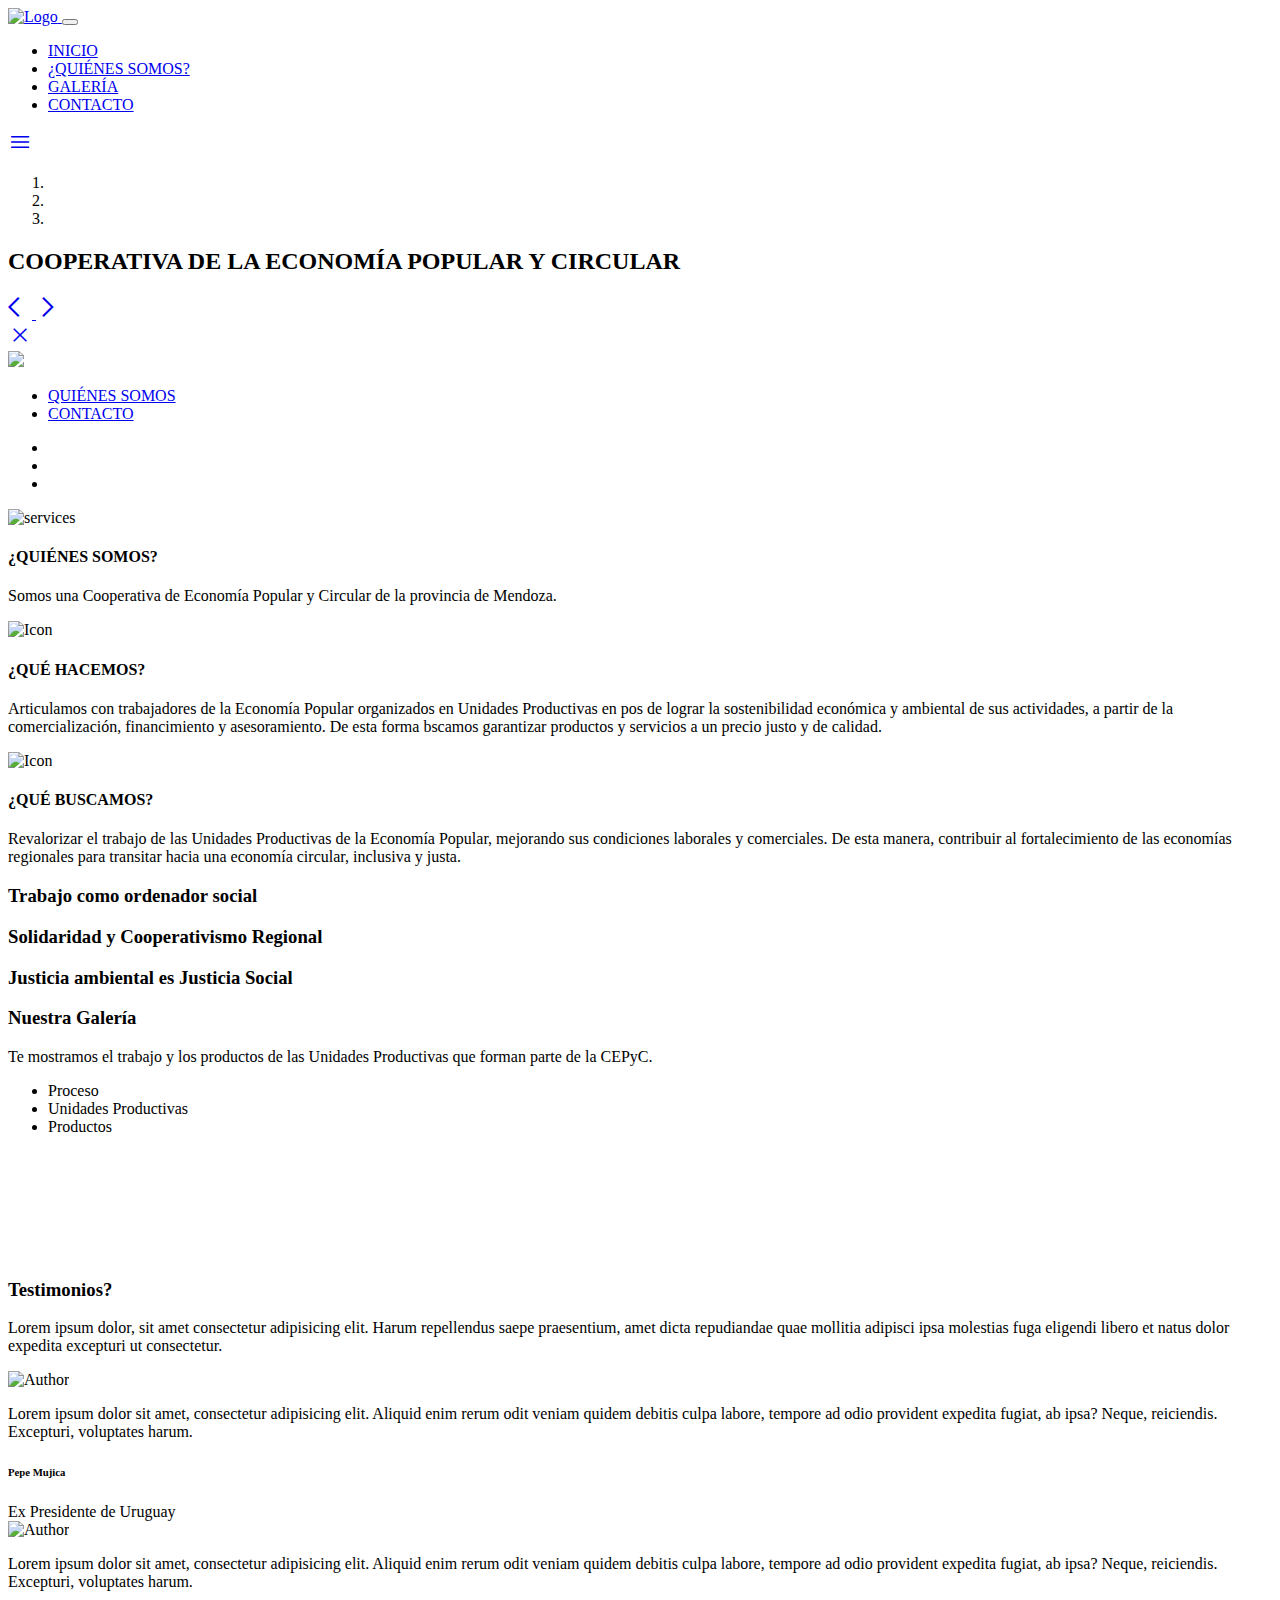
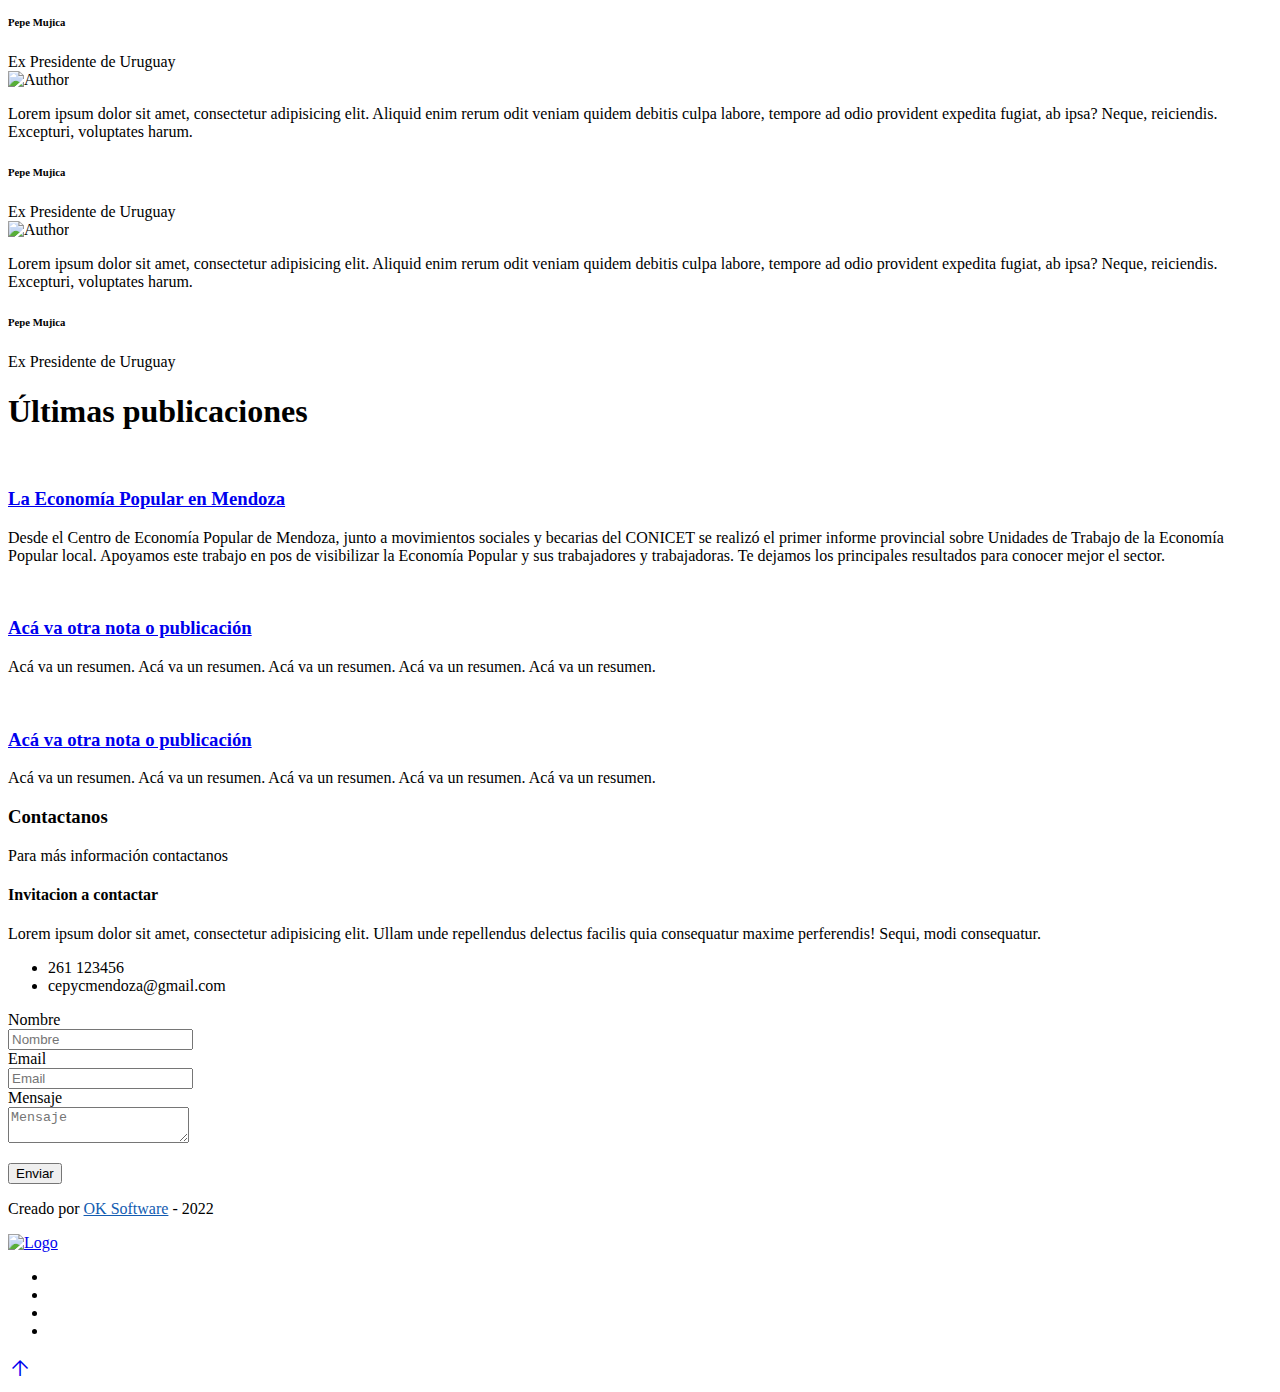
==== src/main/resources/templates/index.html @ 62463f33 "UNO" ====
<!doctype html>
<html lang="en" xmlns="http://www.w3.org/1999/xhtml" xmlns:th="http://www.thymeleaf.org"
      xmlns:sec="http://www.thymeleaf.org/thymeleaf-extras-springsecurity3"
      xmlns:layout="http://www.ultraq.net.nz/thymeleaf/layout">

    <head>

        <!--====== Required meta tags ======-->
        <meta charset="utf-8">
            <meta http-equiv="x-ua-compatible" content="ie=edge">
                <meta name="description" content="">
                    <meta name="viewport" content="width=device-width, initial-scale=1, shrink-to-fit=no">

                        <!--====== Title ======-->
                        <title>CEPyC</title>

                        <!--====== Favicon Icon ======-->
                        <link rel="shortcut icon" href="images/logocepyc.png" type="image/png">

                            <!--====== Bootstrap css ======-->
                            <link rel="stylesheet" href="css/bootstrap.min.css">

                                <!--====== Line Icons css ======-->
                                <!--====== Line Icons css ======-->
                                <link rel="stylesheet" href="assets/css/LineIcons.css">

                                    <!-- <link rel="stylesheet"
                                           href="https://fonts.sandbox.google.com/css2?family=Material+Symbols+Outlined:opsz,wght,FILL,GRAD@20..48,100..700,0..1,-50..200" /> -->

                                    <link rel="stylesheet" href="font-awesome-4.7.0/css/font-awesome.min.css">

                                        <!--====== Magnific Popup css ======-->
                                        <link rel="stylesheet" href="css/magnific-popup.css">

                                            <!--====== Slick css ======-->
                                            <link rel="stylesheet" href="css/slick.css">

                                                <!--====== Animate css ======-->
                                                <link rel="stylesheet" href="css/animate.css">

                                                    <!--====== Default css ======-->
                                                    <link rel="stylesheet" href="css/default.css">

                                                        <!--====== Style css ======-->
                                                        <link rel="stylesheet" href="css/style.css" type="text/css">

                                                            <link rel="stylesheet" href="https://fonts.googleapis.com/css2?family=Material+Symbols+Outlined:opsz,wght,FILL,GRAD@20..48,100..700,0..1,-50..200" />



                                                            </head>

                                                            <body>

                                                                <!--====== PRELOADER PART START ======-->

                                                                <div class="preloader">
                                                                    <div class="loader">
                                                                        <div class="ytp-spinner">
                                                                            <div class="ytp-spinner-container">
                                                                                <div class="ytp-spinner-rotator">
                                                                                    <div class="ytp-spinner-left">
                                                                                        <div class="ytp-spinner-circle"></div>
                                                                                    </div>
                                                                                    <div class="ytp-spinner-right">
                                                                                        <div class="ytp-spinner-circle"></div>
                                                                                    </div>
                                                                                </div>
                                                                            </div>
                                                                        </div>
                                                                    </div>
                                                                </div>

                                                                <!--====== PRELOADER PART ENDS ======-->

                                                                <!--====== NAVBAR PART START ======-->

                                                                <section class="header-area">
                                                                    <div class="navbar-area">
                                                                        <div class="container">
                                                                            <div class="row">
                                                                                <div class="col-lg-12">
                                                                                    <nav class="navbar navbar-expand-lg">
                                                                                        <a class="navbar-brand" href="#">
                                                                                            <img src="../images/Nombre completo.png" alt="Logo">
                                                                                        </a>

                                                                                        <button class="navbar-toggler" type="button" data-toggle="collapse"
                                                                                                data-target="#navbarEight" aria-controls="navbarEight" aria-expanded="false"
                                                                                                aria-label="Toggle navigation">
                                                                                            <span class="toggler-icon"></span>
                                                                                            <span class="toggler-icon"></span>
                                                                                            <span class="toggler-icon"></span>
                                                                                        </button>

                                                                                        <div class="collapse navbar-collapse sub-menu-bar" id="navbarEight">
                                                                                            <ul class="navbar-nav ml-auto">
                                                                                                <li class="nav-item active">
                                                                                                    <a class="page-scroll" href="#home">INICIO</a>
                                                                                                </li>
                                                                                                <li class="nav-item">
                                                                                                    <a class="page-scroll" href="#about">¿QUIÉNES SOMOS?</a>
                                                                                                </li>
                                                                                                <li class="nav-item">
                                                                                                    <a class="page-scroll" href="#portfolio">GALERÍA</a>
                                                                                                </li>
                                                                                                <li class="nav-item">
                                                                                                    <a class="page-scroll" href="#contact">CONTACTO</a>
                                                                                                </li>
                                                                                            </ul>
                                                                                        </div>

                                                                                        <div class="navbar-btn d-none mt-15 d-lg-inline-block">
                                                                                            <a class="menu-bar" href="#side-menu-right"><span
                                                                                                    class="material-symbols-outlined">menu</span></a>
                                                                                        </div>
                                                                                    </nav> <!-- navbar -->
                                                                                </div>
                                                                            </div> <!-- row -->
                                                                        </div> <!-- container -->
                                                                    </div> <!-- navbar area -->

                                                                    <div id="home" class="slider-area">
                                                                        <div class="bd-example">
                                                                            <div id="carouselOne" class="carousel slide" data-ride="carousel">
                                                                                <ol class="carousel-indicators">
                                                                                    <li data-target="#carouselOne" data-slide-to="0" class="active"></li>
                                                                                    <li data-target="#carouselOne" data-slide-to="1"></li>
                                                                                    <li data-target="#carouselOne" data-slide-to="2"></li>
                                                                                </ol>

                                                                                <div class="carousel-inner">
                                                                                    <div class="carousel-item bg_cover active"
                                                                                         style="background-image: url(../images/Destacada\ la\ cooperativa-modified.jpg)"
                                                                                         id="imagen1">
                                                                                        <div class="carousel-caption">
                                                                                            <div class="container">
                                                                                                <div class="row justify-content-center">
                                                                                                    <div class="col-xl-6 col-lg-7 col-sm-10">
                                                                                                        <h2 class="carousel-title">COOPERATIVA DE LA ECONOMÍA POPULAR Y CIRCULAR
                                                                                                        </h2>
                                                                                                        <!-- <ul class="carousel-btn rounded-buttons">
                                                                                                            <li><a class="main-btn rounded-three" href="#">VER MAS</a></li>
                                                                                                            <li><a class="main-btn rounded-one" href="#">CONTACTO</a></li>
                                                                                                        </ul> -->
                                                                                                    </div>
                                                                                                </div> <!-- row -->
                                                                                            </div> <!-- container -->
                                                                                        </div> <!-- carousel caption -->
                                                                                    </div> <!-- carousel-item -->

                                                                                    <div class="carousel-item bg_cover" style="background-image: url(../images/PANES-modified.png)">
                                                                                        <div class="carousel-caption">
                                                                                            <div class="container">
                                                                                                <div class="row justify-content-center">
                                                                                                    <div class="col-xl-6 col-lg-7 col-sm-10">
                                                                                                        <!-- <h2 class="carousel-title">TITULO TITULO TITULO</h2>
                                                                                                          <ul class="carousel-btn rounded-buttons">
                                                                                                             <li><a class="main-btn rounded-three" href="#">VER MAS</a></li>
                                                                                                             <li><a class="main-btn rounded-one" href="#">CONTACTO</a></li>
                                                                                                         </ul> -->
                                                                                                    </div>
                                                                                                </div> <!-- row -->
                                                                                            </div> <!-- container -->
                                                                                        </div> <!-- carousel caption -->
                                                                                    </div> <!-- carousel-item -->

                                                                                    <div class="carousel-item bg_cover"
                                                                                         style="background-image: url(../images/EQUIPO-modified.png)">
                                                                                        <div class="carousel-caption">
                                                                                            <div class="container">
                                                                                                <div class="row justify-content-center">
                                                                                                    <div class="col-xl-6 col-lg-7 col-sm-10">
                                                                                                        <!--  <h2 class="carousel-title">TITULO TITULO TITULO</h2>
                                                                                                          <ul class="carousel-btn rounded-buttons">
                                                                                                              <li><a class="main-btn rounded-three" href="#">VER MAS</a></li>
                                                                                                              <li><a class="main-btn rounded-one" href="#">CONTACTO</a></li>
                                                                                                          </ul> -->
                                                                                                    </div>
                                                                                                </div> <!-- row -->
                                                                                            </div> <!-- container -->
                                                                                        </div> <!-- carousel caption -->
                                                                                    </div> <!-- carousel-item -->
                                                                                </div> <!-- carousel-inner -->

                                                                                <a class="carousel-control-prev" href="#carouselOne" role="button" data-slide="prev">
                                                                                    <span class="material-symbols-outlined">
                                                                                        arrow_back_ios
                                                                                    </span>
                                                                                </a>

                                                                                <a class="carousel-control-next" href="#carouselOne" role="button" data-slide="next">
                                                                                    <span class="material-symbols-outlined">
                                                                                        arrow_forward_ios
                                                                                    </span>
                                                                                </a>
                                                                            </div> <!-- carousel -->
                                                                        </div> <!-- bd-example -->
                                                                    </div>

                                                                </section>

                                                                <!--====== NAVBAR PART ENDS ======-->

                                                                <!--====== SIDEBAR PART START ======-->

                                                                <div class="sidebar-right">
                                                                    <div class="sidebar-close">
                                                                        <a class="close" href="#close"><span class="material-symbols-outlined">close</span></a>
                                                                    </div>
                                                                    <div class="sidebar-content">
                                                                        <div class="sidebar-logo text-center">
                                                                            <a href="#"><img src="../images/Nombre completo.png"></a>
                                                                        </div> <!-- logo -->
                                                                        <div class="sidebar-menu">
                                                                            <ul>
                                                                                <li><a href="#about">QUIÉNES SOMOS</a></li>
                                                                                <li><a href="#contact">CONTACTO</a></li>
                                                                            </ul>
                                                                        </div> <!-- menu -->
                                                                        <div class="sidebar-social d-flex align-items-center justify-content-center">
                                                                            <span></span>
                                                                            <ul>
                                                                                <li><a href="#"><i class="fa fa-instagram" aria-hidden="true"></i></a></li>
                                                                                <li><a href="#"><i class="fa fa-whatsapp" aria-hidden="true"></i></a></li>
                                                                                <li><a href="#"><i class="fa fa-facebook" aria-hidden="true"></i></a></li>

                                                                            </ul>
                                                                        </div> <!-- sidebar social -->
                                                                    </div> <!-- content -->
                                                                </div>
                                                                <div class="overlay-right"></div>

                                                                <!--====== SAIDEBAR PART ENDS ======-->

                                                                <!--====== ABOUT PART START ======-->

                                                                <section id="about" class="about-area">
                                                                    <div class="container">
                                                                        <div class="row justify-content-center">
                                                                            <div class="col-xl-6 col-lg-8">
                                                                                <div class="about-image text-center wow fadeInUp" data-wow-duration="1.5s" data-wow-offset="100">
                                                                                    <img src="../images/trato.svg" alt="services">
                                                                                </div>
                                                                                <div class="section-title text-center mt-30 pb-40">
                                                                                    <h4 class="title wow fadeInUp" data-wow-duration="1.5s" data-wow-delay="0.6s">¿QUIÉNES SOMOS?
                                                                                    </h4>
                                                                                    <p class="text wow fadeInUp" data-wow-duration="1.5s" data-wow-delay="1s">Somos una Cooperativa de Economía Popular y Circular de la provincia de Mendoza.</p>
                                                                                </div> <!-- section title -->
                                                                            </div>
                                                                        </div> <!-- row -->

                                                                        <div class="row">
                                                                            <div class="col-lg-6">
                                                                                <div class="single-about d-sm-flex mt-30 wow fadeInUp" data-wow-duration="1.5s"
                                                                                     data-wow-delay="1.2s">
                                                                                    <div class="about-icon">
                                                                                        <img src="../images/logocepyc.png" alt="Icon">
                                                                                    </div>
                                                                                    <div class="about-content media-body">
                                                                                        <h4 class="about-title">¿QUÉ HACEMOS?</h4>
                                                                                        <p class="text">Articulamos con trabajadores de la Economía Popular organizados en Unidades Productivas en pos de lograr la sostenibilidad económica y ambiental de sus actividades, a partir de la comercialización, financimiento y asesoramiento. De esta forma bscamos garantizar productos y servicios a un precio justo y de calidad.
                                                                                        </p>
                                                                                    </div>
                                                                                </div> <!-- single about -->
                                                                            </div>
                                                                            <div class="col-lg-6">
                                                                                <div class="single-about d-sm-flex mt-30 wow fadeInUp" data-wow-duration="1.5s"
                                                                                     data-wow-delay="1.4s">
                                                                                    <div class="about-icon">
                                                                                        <img src="../images/logocepyc.png" alt="Icon">
                                                                                    </div>
                                                                                    <div class="about-content media-body">
                                                                                        <h4 class="about-title">¿QUÉ BUSCAMOS?</h4>
                                                                                        <p class="text">Revalorizar el trabajo de las Unidades Productivas de la Economía Popular, mejorando sus condiciones laborales y comerciales. De esta manera, contribuir al fortalecimiento de las economías regionales para transitar hacia una economía circular, inclusiva y justa.
                                                                                        </p>
                                                                                    </div>
                                                                                </div> <!-- single about -->
                                                                            </div>
                                                                            <!-- <div class="col-lg-6">
                                                                                <div class="single-about d-sm-flex mt-30 wow fadeInUp" data-wow-duration="1.5s"
                                                                                     data-wow-delay="1.6s">
                                                                                    <div class="about-icon">
                                                                                        <img src="../images/compras.svg" alt="Icon">
                                                                                    </div>
                                                                                    <div class="about-content media-body">
                                                                                        <h4 class="about-title">Titulo</h4>
                                                                                        <p class="text">Breve descripcion. Breve descripcion. Breve descripcion. Breve
                                                                                            descripcion.Breve descripcion.</p>
                                                                                    </div>
                                                                                </div> <!-- single about 
                                                                            </div> -->
                                                                            <!-- <div class="col-lg-6">
                                                                                 <div class="single-about d-sm-flex mt-30 wow fadeInUp" data-wow-duration="1.5s"
                                                                                      data-wow-delay="1.8s">
                                                                                     <div class="about-icon">
                                                                                         <img src="../images/compras.svg" alt="Icon">
                                                                                     </div>
                                                                                     <div class="about-content media-body">
                                                                                         <h4 class="about-title">Titulo</h4>
                                                                                         <p class="text">Breve descripcion. Breve descripcion. Breve descripcion. Breve
                                                                                             descripcion.Breve descripcion.</p>
                                                                                     </div>
                                                                                 </div> <!-- single about 
                                                                             </div> -->
                                                                        </div> <!-- row -->
                                                                    </div> <!-- container -->
                                                                </section>

                                                                <!--====== ABOUT PART ENDS ======-->

                                                                <div class="row my-5">
                                                                    <div class="col-sm-6 col-lg-4">
                                                                        <div class="service-block-inner">
                                                                            <h3>Trabajo como ordenador social</h3>
                                                                            <!-- <p>Desarrollo de la idea. Desarrollo de la idea. Desarrollo de la idea. Desarrollo de la idea.
                                                                             </p> -->
                                                                        </div>
                                                                    </div>
                                                                    <div class="col-sm-6 col-lg-4">
                                                                        <div class="service-block-inner">
                                                                            <h3>Solidaridad y Cooperativismo Regional</h3>
                                                                            <!-- <p>Desarrollo de la idea. Desarrollo de la idea. Desarrollo de la idea. Desarrollo de la idea.
                                                                             </p> -->
                                                                        </div>
                                                                    </div>
                                                                    <div class="col-sm-6 col-lg-4">
                                                                        <div class="service-block-inner">
                                                                            <h3>Justicia ambiental es Justicia Social</h3>
                                                                            <!-- <p>Desarrollo de la idea. Desarrollo de la idea. Desarrollo de la idea. Desarrollo de la idea.
                                                                            </p> -->
                                                                        </div>
                                                                    </div>
                                                                </div>


                                                                <!--====== portfolio PART START ======-->

                                                                <section id="portfolio" class="portfolio-area">
                                                                    <div class="container">
                                                                        <div class="row justify-content-center">
                                                                            <div class="col-lg-6">
                                                                                <div class="section-title text-center pb-20">
                                                                                    <h3 class="title">Nuestra Galería</h3>
                                                                                    <p class="text">Te mostramos el trabajo y los productos de las Unidades Productivas que forman parte de la CEPyC.</p>
                                                                                </div> <!-- row -->
                                                                            </div>
                                                                        </div> <!-- row -->
                                                                        <div class="row">
                                                                            <div class="col-lg-12">
                                                                                <div class="portfolio-menu pt-30 text-center">
                                                                                    <ul>
                                                                                        <!-- <li data-filter="*" class="active">TODAS</li> -->
                                                                                        <li data-filter=".proceso">Proceso</li>
                                                                                        <li data-filter=".unidades">Unidades Productivas</li>
                                                                                        <li data-filter=".productos">Productos</li>
                                                                                    </ul>
                                                                                </div> <!-- portfolio menu -->
                                                                            </div>
                                                                        </div> <!-- row -->
                                                                        <div class="row grid">
                                                                            <div class="col-lg-4 col-sm-6 branding-3 planning-3">
                                                                                <div class="single-portfolio mt-30 wow fadeInUp" data-wow-duration="1.5s" data-wow-delay="0.2s">
                                                                                    <div class="portfolio-image">
                                                                                        <img src="../images/compras.svg" alt="">
                                                                                            <div class="portfolio-overlay d-flex align-items-center justify-content-center">
                                                                                                <div class="portfolio-content">
                                                                                                    <div class="portfolio-icon">
                                                                                                        <a class="image-popup" href="../images/compras.svg"><i class="fa fa-search-plus"
                                                                                                                                                               aria-hidden="true"></i></a>
                                                                                                    </div>
                                                                                                    <div class="portfolio-icon">
                                                                                                        <a href="#"><i class="fa fa-link" aria-hidden="true"></i></a>
                                                                                                    </div>
                                                                                                </div>
                                                                                            </div>
                                                                                    </div>
                                                                                   <!-- <div class="portfolio-text">
                                                                                        <h4 class="portfolio-title"><a href="#">Titulo</a></h4>
                                                                                        <p class="text">Descripcion. Descripcion. Descripcion. Descripcion. Descripcion. </p>
                                                                                    </div> -->
                                                                                </div> <!-- single portfolio -->
                                                                            </div>
                                                                            <div class="col-lg-4 col-sm-6 branding-3 planning-3">
                                                                                <div class="single-portfolio mt-30 wow fadeInUp" data-wow-duration="1.5s" data-wow-delay="0.2s">
                                                                                    <div class="portfolio-image">
                                                                                        <img src="../images/compras.svg" alt="">
                                                                                            <div class="portfolio-overlay d-flex align-items-center justify-content-center">
                                                                                                <div class="portfolio-content">
                                                                                                    <div class="portfolio-icon">
                                                                                                        <a class="image-popup" href="../images/compras.svg"><i class="fa fa-search-plus"
                                                                                                                                                               aria-hidden="true"></i></a>
                                                                                                    </div>
                                                                                                    <div class="portfolio-icon">
                                                                                                        <a href="#"><i class="fa fa-link" aria-hidden="true"></i></a>
                                                                                                    </div>
                                                                                                </div>
                                                                                            </div>
                                                                                    </div>
                                                                                   <!-- <div class="portfolio-text">
                                                                                        <h4 class="portfolio-title"><a href="#">Titulo</a></h4>
                                                                                        <p class="text">Descripcion. Descripcion. Descripcion. Descripcion. Descripcion. </p>
                                                                                    </div> -->
                                                                                 </div> <!-- single portfolio -->
                                                                            </div>
                                                                            <div class="col-lg-4 col-sm-6 branding-3 planning-3">
                                                                                <div class="single-portfolio mt-30 wow fadeInUp" data-wow-duration="1.5s" data-wow-delay="0.2s">
                                                                                    <div class="portfolio-image">
                                                                                        <img src="../images/compras.svg" alt="">
                                                                                            <div class="portfolio-overlay d-flex align-items-center justify-content-center">
                                                                                                <div class="portfolio-content">
                                                                                                    <div class="portfolio-icon">
                                                                                                        <a class="image-popup" href="../images/compras.svg"><i class="fa fa-search-plus"
                                                                                                                                                               aria-hidden="true"></i></a>
                                                                                                    </div>
                                                                                                    <div class="portfolio-icon">
                                                                                                        <a href="#"><i class="fa fa-link" aria-hidden="true"></i></a>
                                                                                                    </div>
                                                                                                </div>
                                                                                            </div>
                                                                                    </div>
                                                                                <!--    <div class="portfolio-text">
                                                                                        <h4 class="portfolio-title"><a href="#">Titulo</a></h4>
                                                                                        <p class="text">Descripcion. Descripcion. Descripcion. Descripcion. Descripcion. </p>
                                                                                    </div> -->
                                                                                </div> <!-- single portfolio -->
                                                                            </div>
                                                                            <div class="col-lg-4 col-sm-6 branding-3 planning-3">
                                                                                <div class="single-portfolio mt-30 wow fadeInUp" data-wow-duration="1.5s" data-wow-delay="0.2s">
                                                                                    <div class="portfolio-image">
                                                                                        <img src="../images/compras.svg" alt="">
                                                                                            <div class="portfolio-overlay d-flex align-items-center justify-content-center">
                                                                                                <div class="portfolio-content">
                                                                                                    <div class="portfolio-icon">
                                                                                                        <a class="image-popup" href="../images/compras.svg"><i class="fa fa-search-plus"
                                                                                                                                                               aria-hidden="true"></i></a>
                                                                                                    </div>
                                                                                                    <div class="portfolio-icon">
                                                                                                        <a href="#"><i class="fa fa-link" aria-hidden="true"></i></a>
                                                                                                    </div>
                                                                                                </div>
                                                                                            </div>
                                                                                    </div>
                                                                                    <!-- <div class="portfolio-text">
                                                                                        <h4 class="portfolio-title"><a href="#">Titulo</a></h4>
                                                                                        <p class="text">Descripcion. Descripcion. Descripcion. Descripcion. Descripcion. </p>
                                                                                    </div> -->
                                                                                </div> <!-- single portfolio -->
                                                                            </div>
                                                                            <div class="col-lg-4 col-sm-6 branding-3 planning-3">
                                                                                <div class="single-portfolio mt-30 wow fadeInUp" data-wow-duration="1.5s" data-wow-delay="0.2s">
                                                                                    <div class="portfolio-image">
                                                                                        <img src="../images/compras.svg" alt="">
                                                                                            <div class="portfolio-overlay d-flex align-items-center justify-content-center">
                                                                                                <div class="portfolio-content">
                                                                                                    <div class="portfolio-icon">
                                                                                                        <a class="image-popup" href="../images/compras.svg"><i class="fa fa-search-plus"
                                                                                                                                                               aria-hidden="true"></i></a>
                                                                                                    </div>
                                                                                                    <div class="portfolio-icon">
                                                                                                        <a href="#"><i class="fa fa-link" aria-hidden="true"></i></a>
                                                                                                    </div>
                                                                                                </div>
                                                                                            </div>
                                                                                    </div>
                                                                                    <!--  <div class="portfolio-text">
                                                                                        <h4 class="portfolio-title"><a href="#">Titulo</a></h4>
                                                                                        <p class="text">Descripcion. Descripcion. Descripcion. Descripcion. Descripcion. </p>
                                                                                    </div> -->
                                                                                </div> <!-- single portfolio -->
                                                                            </div>
                                                                            <div class="col-lg-4 col-sm-6 branding-3 planning-3">
                                                                                <div class="single-portfolio mt-30 wow fadeInUp" data-wow-duration="1.5s" data-wow-delay="0.2s">
                                                                                    <div class="portfolio-image">
                                                                                        <img src="../images/compras.svg" alt="">
                                                                                            <div class="portfolio-overlay d-flex align-items-center justify-content-center">
                                                                                                <div class="portfolio-content">
                                                                                                    <div class="portfolio-icon">
                                                                                                        <a class="image-popup" href="../images/compras.svg"><i class="fa fa-search-plus"
                                                                                                                                                               aria-hidden="true"></i></a>
                                                                                                    </div>
                                                                                                    <div class="portfolio-icon">
                                                                                                        <a href="#"><i class="fa fa-link" aria-hidden="true"></i></a>
                                                                                                    </div>
                                                                                                </div>
                                                                                            </div>
                                                                                    </div>
                                                                                 <!--  <div class="portfolio-text">
                                                                                        <h4 class="portfolio-title"><a href="#">Titulo</a></h4>
                                                                                        <p class="text">Descripcion. Descripcion. Descripcion. Descripcion. Descripcion. </p>
                                                                                    </div> -->
                                                                                </div> <!-- single portfolio -->
                                                                            </div>
                                                                        </div> <!-- row -->
                                                                    </div> <!-- container -->
                                                                </section>

                                                                <!--====== portfolio PART ENDS ======-->



                                                                <!--====== CALL TO ACTION TWO PART START ======-->


                                                                <!--====== CALL TO ACTION TWO PART ENDS ======-->

                                                                <!--====== TESTIMONIAL THREE PART START ======-->

                                                                <section id="testimonial" class="testimonial-area">
                                                                    <div class="container">
                                                                        <div class="row justify-content-center">
                                                                            <div class="col-lg-6">
                                                                                <div class="section-title text-center pb-20">
                                                                                    <h3 class="title">Testimonios? </h3>
                                                                                    <p class="text">Lorem ipsum dolor, sit amet consectetur adipisicing elit. Harum repellendus
                                                                                        saepe praesentium, amet dicta repudiandae quae mollitia adipisci ipsa molestias fuga
                                                                                        eligendi libero et natus dolor expedita excepturi ut consectetur.</p>
                                                                                </div> <!-- section title -->
                                                                            </div>
                                                                        </div> <!-- row -->

                                                                        <div class="row">
                                                                            <div class="col-lg-12">
                                                                                <div class="row testimonial-active">
                                                                                    <div class="col-lg-4">
                                                                                        <div class="single-testimonial mt-30 mb-30 text-center">
                                                                                            <div class="testimonial-image">
                                                                                                <img src="../images/gente.svg" alt="Author">
                                                                                            </div>
                                                                                            <div class="testimonial-content">
                                                                                                <p class="text">Lorem ipsum dolor sit amet, consectetur adipisicing elit. Aliquid
                                                                                                    enim rerum odit veniam quidem debitis culpa labore, tempore ad odio provident
                                                                                                    expedita fugiat, ab ipsa? Neque, reiciendis. Excepturi, voluptates harum.</p>
                                                                                                <h6 class="author-name">Pepe Mujica</h6>
                                                                                                <span class="sub-title">Ex Presidente de Uruguay</span>
                                                                                            </div>
                                                                                        </div> <!-- single testimonial -->
                                                                                    </div>
                                                                                    <div class="col-lg-4">
                                                                                        <div class="single-testimonial mt-30 mb-30 text-center">
                                                                                            <div class="testimonial-image">
                                                                                                <img src="../images/gente.svg" alt="Author">
                                                                                            </div>
                                                                                            <div class="testimonial-content">
                                                                                                <p class="text">Lorem ipsum dolor sit amet, consectetur adipisicing elit. Aliquid
                                                                                                    enim rerum odit veniam quidem debitis culpa labore, tempore ad odio provident
                                                                                                    expedita fugiat, ab ipsa? Neque, reiciendis. Excepturi, voluptates harum.</p>
                                                                                                <h6 class="author-name">Pepe Mujica</h6>
                                                                                                <span class="sub-title">Ex Presidente de Uruguay</span>
                                                                                            </div>
                                                                                        </div> <!-- single testimonial -->
                                                                                    </div>
                                                                                    <div class="col-lg-4">
                                                                                        <div class="single-testimonial mt-30 mb-30 text-center">
                                                                                            <div class="testimonial-image">
                                                                                                <img src="../images/gente.svg" alt="Author">
                                                                                            </div>
                                                                                            <div class="testimonial-content">
                                                                                                <p class="text">Lorem ipsum dolor sit amet, consectetur adipisicing elit. Aliquid
                                                                                                    enim rerum odit veniam quidem debitis culpa labore, tempore ad odio provident
                                                                                                    expedita fugiat, ab ipsa? Neque, reiciendis. Excepturi, voluptates harum.</p>
                                                                                                <h6 class="author-name">Pepe Mujica</h6>
                                                                                                <span class="sub-title">Ex Presidente de Uruguay</span>
                                                                                            </div>
                                                                                        </div> <!-- single testimonial -->
                                                                                    </div>
                                                                                    <div class="col-lg-4">
                                                                                        <div class="single-testimonial mt-30 mb-30 text-center">
                                                                                            <div class="testimonial-image">
                                                                                                <img src="../images/gente.svg" alt="Author">
                                                                                            </div>
                                                                                            <div class="testimonial-content">
                                                                                                <p class="text">Lorem ipsum dolor sit amet, consectetur adipisicing elit. Aliquid
                                                                                                    enim rerum odit veniam quidem debitis culpa labore, tempore ad odio provident
                                                                                                    expedita fugiat, ab ipsa? Neque, reiciendis. Excepturi, voluptates harum.</p>
                                                                                                <h6 class="author-name">Pepe Mujica</h6>
                                                                                                <span class="sub-title">Ex Presidente de Uruguay</span>
                                                                                            </div>
                                                                                        </div> <!-- single testimonial -->
                                                                                    </div>
                                                                                </div> <!-- row -->
                                                                            </div>
                                                                        </div> <!-- row -->
                                                                    </div> <!-- container -->
                                                                </section>

                                                                <!--====== TESTIMONIAL THREE PART ENDS ======-->

                                                                <!-- Start Blog  -->
                                                                <div class="latest-blog">
                                                                    <div class="container">
                                                                        <div class="row">
                                                                            <div class="col-lg-12">
                                                                                <div class="title-all text-center">
                                                                                    <h1>Últimas publicaciones</h1>
                                                                                    <p></p>
                                                                                </div>
                                                                            </div>
                                                                        </div>
                                                                        <div class="row">
                                                                            <div class="col-md-6 col-lg-4 col-xl-4">
                                                                                <div class="blog-box">
                                                                                    <div class="blog-img">
                                                                                        <a href="#"><img class="img-fluid" src="images/EC POP EN MENDOZA.png" alt="" /></a>
                                                                                    </div>
                                                                                    <div class="blog-content">
                                                                                        <div class="title-blog">
                                                                                            <a href="#"><h3>La Economía Popular en Mendoza</h3></a>
                                                                                            <p>Desde el Centro de Economía Popular de Mendoza, junto a movimientos sociales y becarias del CONICET se realizó el primer informe provincial sobre Unidades de Trabajo de la Economía Popular local.
                                                                                                Apoyamos este trabajo en pos de visibilizar la Economía Popular y sus trabajadores y trabajadoras.
                                                                                                Te dejamos los principales resultados para conocer mejor el sector.</p>
                                                                                        </div>

                                                                                    </div>
                                                                                </div>
                                                                            </div>
                                                                            <div class="col-md-6 col-lg-4 col-xl-4">
                                                                                <div class="blog-box">
                                                                                    <div class="blog-img">
                                                                                        <img class="img-fluid" src="images/formacion.png" alt="" />
                                                                                    </div>
                                                                                    <div class="blog-content">
                                                                                        <div class="title-blog">
                                                                                            <a href="#"><h3>Acá va otra nota o publicación</h3></a>
                                                                                            <p>Acá va un resumen. Acá va un resumen. Acá va un resumen. Acá va un resumen. Acá va un resumen.</p>
                                                                                        </div>

                                                                                    </div>
                                                                                </div>
                                                                            </div>
                                                                            <div class="col-md-6 col-lg-4 col-xl-4">
                                                                                <div class="blog-box">
                                                                                    <div class="blog-img">
                                                                                        <img class="img-fluid" src="images/EC POP EN MENDOZA 2.jpg" alt="" />
                                                                                    </div>
                                                                                    <div class="blog-content">
                                                                                        <div class="title-blog">
                                                                                            <a href="#"> <h3>Acá va otra nota o publicación</h3></a>
                                                                                            <p>Acá va un resumen. Acá va un resumen. Acá va un resumen. Acá va un resumen. Acá va un resumen.</p>
                                                                                        </div>

                                                                                    </div>
                                                                                </div>
                                                                            </div>
                                                                        </div>
                                                                    </div>
                                                                </div>
                                                                <!-- End Blog  -->

                                                                <!--====== CONTACT TWO PART START ======-->

                                                                <section id="contact" class="contact-area">
                                                                    <div class="container">
                                                                        <div class="row justify-content-center">
                                                                            <div class="col-lg-6">
                                                                                <div class="section-title text-center pb-20">
                                                                                    <h3 class="title">Contactanos</h3>
                                                                                    <p class="text">Para más información contactanos</p>
                                                                                </div> <!-- section title -->
                                                                            </div>
                                                                        </div> <!-- row -->
                                                                        <div class="row">
                                                                            <div class="col-lg-6">
                                                                                <div class="contact-two mt-50 wow fadeIn" data-wow-duration="1.5s" data-wow-delay="0.2s">
                                                                                    <h4 class="contact-title">Invitacion a contactar</h4>
                                                                                    <p class="text">Lorem ipsum dolor sit amet, consectetur adipisicing elit. Ullam unde repellendus
                                                                                        delectus facilis quia consequatur maxime perferendis! Sequi, modi consequatur.</p>
                                                                                    <ul class="contact-info">
                                                                                        <!-- <li><i class="fa fa-map-marker" aria-hidden="true"></i> Direccion, 000, Mendoza</li> -->
                                                                                        <li><i class="fa fa-mobile" aria-hidden="true"></i> 261 123456</li>
                                                                                        <li><i class="fa fa-envelope-o" aria-hidden="true"></i> cepycmendoza@gmail.com</li>
                                                                                    </ul>
                                                                                </div> <!-- contact two -->
                                                                            </div>
                                                                            <div class="col-lg-6">
                                                                                <div class="contact-form form-style-one mt-35 wow fadeIn" data-wow-duration="1.5s"
                                                                                     data-wow-delay="0.5s">
                                                                                    <form id="contact-form" action="forms/contact.php" method="post">
                                                                                        <div class="form-input mt-15">
                                                                                            <label>Nombre</label>
                                                                                            <div class="input-items default">
                                                                                                <input type="text" placeholder="Nombre" name="from_name">
                                                                                                    <i class="fa fa-user" aria-hidden="true"></i>
                                                                                            </div>
                                                                                        </div> <!-- form input -->
                                                                                        <div class="form-input mt-15">
                                                                                            <label>Email</label>
                                                                                            <div class="input-items default">
                                                                                                <input type="email" placeholder="Email" name="from_email">
                                                                                                    <i class="fa fa-envelope-o" aria-hidden="true"></i>
                                                                                            </div>
                                                                                        </div> <!-- form input -->
                                                                                        <div class="form-input mt-15">
                                                                                            <label>Mensaje</label>
                                                                                            <div class="input-items default">
                                                                                                <textarea placeholder="Mensaje" name="message"></textarea>
                                                                                                <i class="fa fa-pencil" aria-hidden="true"></i>
                                                                                            </div>
                                                                                        </div> <!-- form input -->
                                                                                        <p class="form-message"></p>
                                                                                        <div class="form-input rounded-buttons mt-20">
                                                                                            <button type="submit" class="main-btn rounded-three">Enviar</button>
                                                                                        </div> <!-- form input -->
                                                                                    </form>
                                                                                </div> <!-- contact form -->
                                                                            </div>
                                                                        </div> <!-- row -->
                                                                    </div> <!-- container -->
                                                                </section>

                                                                <!--====== CONTACT TWO PART ENDS ======-->


                                                                <footer>
                                                                    <div class="footer-copyright">
                                                                        <div class="container">
                                                                            <div class="row align-items-center">
                                                                                <div class="col-lg-5">
                                                                                    <div class="copyright text-center text-lg-left mt-10">
                                                                                        <p class="text">Creado por <a style="color: #135cb1" rel="nofollow" href="#"> OK
                                                                                                Software</a> - 2022</p>
                                                                                    </div> <!--  copyright -->
                                                                                </div>
                                                                                <div class="col-lg-2">
                                                                                    <div class="footer-logo text-center mt-10">
                                                                                        <a href="index.html"><img src="../images/Logocepyc.png" alt="Logo"></a>
                                                                                    </div> <!-- footer logo -->
                                                                                </div>
                                                                                <div class="col-lg-5">
                                                                                    <ul class="social text-center text-lg-right mt-10">
                                                                                        <li><a href="https://facebook.com/uideckHQ"><i class="lni-facebook-filled"></i></a></li>
                                                                                        <li><a href="https://twitter.com/uideckHQ"><i class="lni-twitter-original"></i></a></li>
                                                                                        <li><a href="https://instagram.com/uideckHQ"><i class="lni-instagram-original"></i></a></li>
                                                                                        <li><a href="#"><i class="lni-linkedin-original"></i></a></li>
                                                                                    </ul> <!-- social -->
                                                                                </div>
                                                                            </div> <!-- row -->
                                                                        </div> <!-- container -->
                                                                    </div> <!-- footer copyright -->
                                                                </footer>

                                                                <!--====== FOOTER FOUR PART ENDS ======-->

                                                                <!--====== BACK TOP TOP PART START ======-->

                                                                <a href="#" class="back-to-top"><span class="material-symbols-outlined">arrow_upward</span></a>
                                                                <!--====== BACK TOP TOP PART ENDS ======-->

                                                                <!--====== PART START ======-->



                                                                <!--====== PART ENDS ======-->

                                                                <style>
                                                                    .material-symbols-outlined {
                                                                        font-variation-settings:
                                                                            'FILL' 0,
                                                                            'wght' 400,
                                                                            'GRAD' 0,
                                                                            'opsz' 48
                                                                    }
                                                                </style>

                                                                <style>
                                                                    .material-symbols-outlined {
                                                                        font-variation-settings:
                                                                            'FILL' 0,
                                                                            'wght' 400,
                                                                            'GRAD' 0,
                                                                            'opsz' 48
                                                                    }
                                                                </style>


                                                                <!-- Vendor JS Files -->
                                                                <script src="assets/vendor/aos/aos.js"></script>
                                                                <script src="assets/vendor/bootstrap/js/bootstrap.bundle.min.js"></script>
                                                                <script src="assets/vendor/glightbox/js/glightbox.min.js"></script>
                                                                <script src="assets/vendor/php-email-form/validate.js"></script>

                                                                <!-- Template Main JS File -->
                                                                <script src="assets/js/main.js"></script>

                                                                <!--====== jquery js ======-->
                                                                <script src="../js/vendor/modernizr-3.6.0.min.js"></script>
                                                                <script src="../js/vendor/jquery-1.12.4.min.js"></script>

                                                                <!--====== Bootstrap js ======-->
                                                                <script src="../js/bootstrap.min.js"></script>
                                                                <script src="../js/popper.min.js"></script>

                                                                <!--====== Slick js ======-->
                                                                <script src="../js/slick.min.js"></script>

                                                                <!--====== Isotope js ======-->
                                                                <script src="../js/isotope.pkgd.min.js"></script>

                                                                <!--====== Images Loaded js ======-->
                                                                <script src="../js/imagesloaded.pkgd.min.js"></script>

                                                                <!--====== Magnific Popup js ======-->
                                                                <script src="../js/jquery.magnific-popup.min.js"></script>

                                                                <!--====== Scrolling js ======-->
                                                                <script src="../js/scrolling-nav.js"></script>
                                                                <script src="../js/jquery.easing.min.js"></script>

                                                                <!--====== wow js ======-->
                                                                <script src="../js/wow.min.js"></script>

                                                                <!--====== Main js ======-->
                                                                <script src="../js/main.js"></script>



                                                                <!-- ALL JS FILES -->
                                                                <script src="js/jquery-3.2.1.min.js"></script>
                                                                <script src="js/popper.min.js"></script>
                                                                <script src="js/bootstrap.min.js"></script>
                                                                <!-- ALL PLUGINS -->
                                                                <script src="js/jquery.superslides.min.js"></script>
                                                                <script src="js/bootstrap-select.js"></script>
                                                                <script src="js/inewsticker.js"></script>
                                                                <script src="js/bootsnav.js."></script>
                                                                <script src="js/images-loded.min.js"></script>
                                                                <script src="js/isotope.min.js"></script>
                                                                <script src="js/owl.carousel.min.js"></script>
                                                                <script src="js/baguetteBox.min.js"></script>
                                                                <script src="js/form-validator.min.js"></script>
                                                                <script src="js/contact-form-script.js"></script>
                                                                <script src="js/custom.js"></script>
                                                            </body>

                                                            </html>
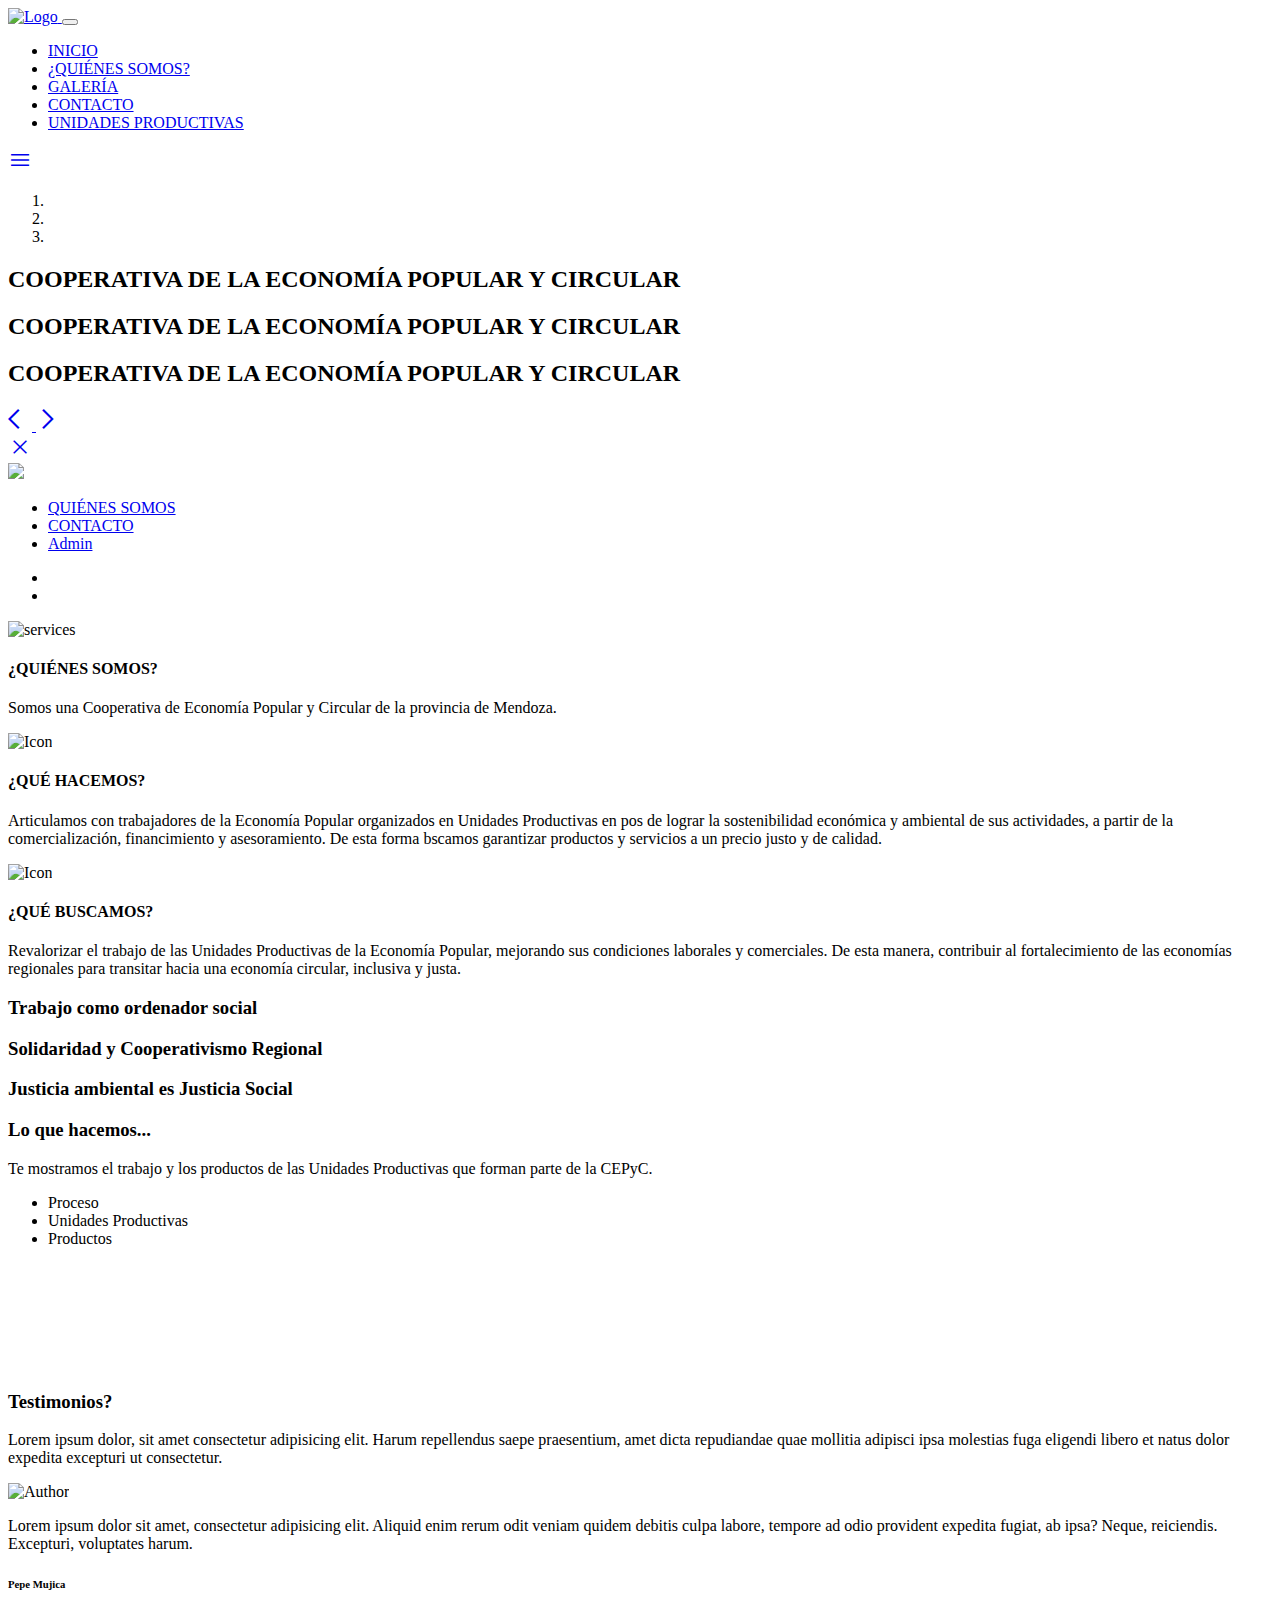
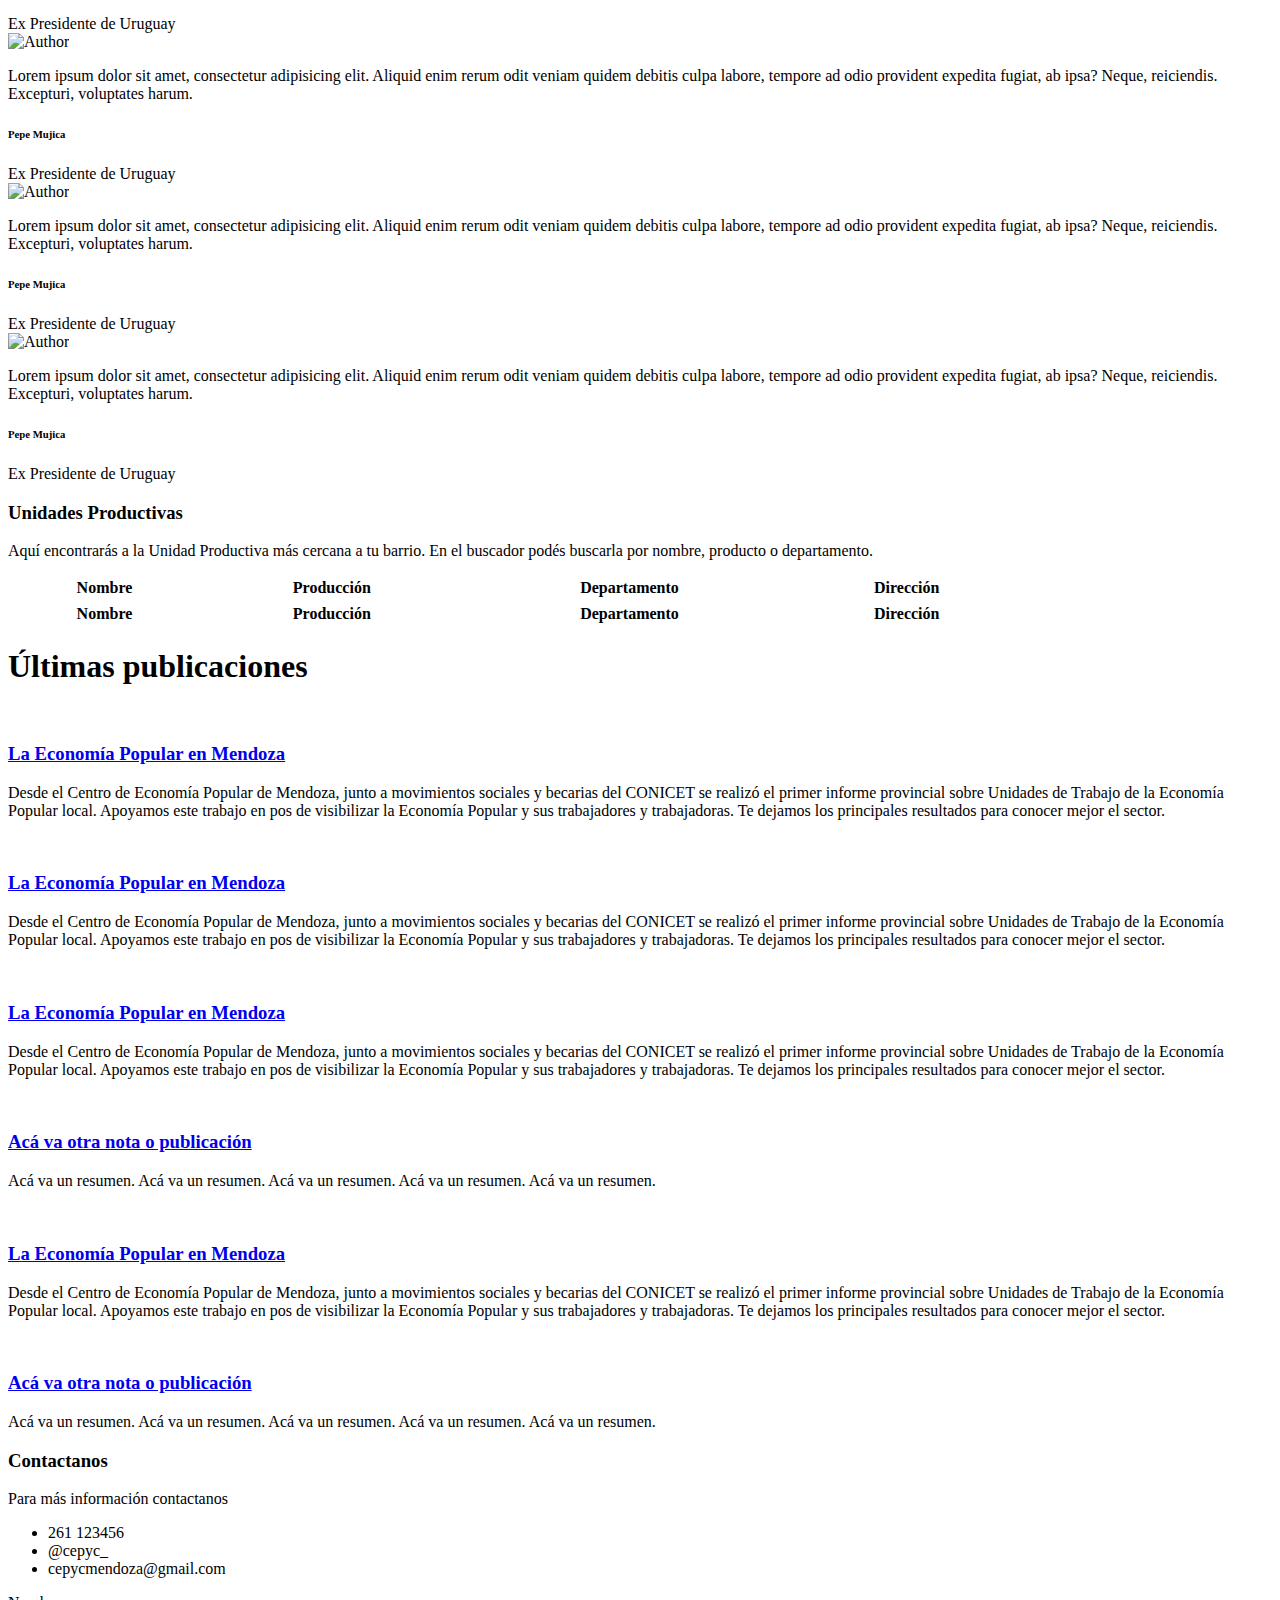
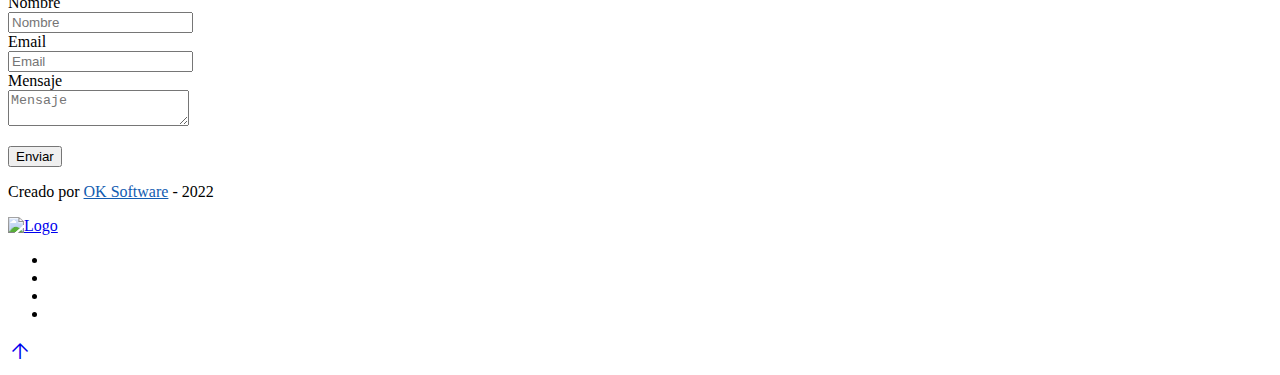
==== commit bf643213: "segundo commit" ====
--- a/src/main/resources/templates/index.html
+++ b/src/main/resources/templates/index.html
@@ -6,830 +6,929 @@
     <head>
 
         <!--====== Required meta tags ======-->
-        <meta charset="utf-8">
-            <meta http-equiv="x-ua-compatible" content="ie=edge">
-                <meta name="description" content="">
-                    <meta name="viewport" content="width=device-width, initial-scale=1, shrink-to-fit=no">
-
-                        <!--====== Title ======-->
-                        <title>CEPyC</title>
-
-                        <!--====== Favicon Icon ======-->
-                        <link rel="shortcut icon" href="images/logocepyc.png" type="image/png">
-
-                            <!--====== Bootstrap css ======-->
-                            <link rel="stylesheet" href="css/bootstrap.min.css">
-
-                                <!--====== Line Icons css ======-->
-                                <!--====== Line Icons css ======-->
-                                <link rel="stylesheet" href="assets/css/LineIcons.css">
-
-                                    <!-- <link rel="stylesheet"
-                                           href="https://fonts.sandbox.google.com/css2?family=Material+Symbols+Outlined:opsz,wght,FILL,GRAD@20..48,100..700,0..1,-50..200" /> -->
-
-                                    <link rel="stylesheet" href="font-awesome-4.7.0/css/font-awesome.min.css">
-
-                                        <!--====== Magnific Popup css ======-->
-                                        <link rel="stylesheet" href="css/magnific-popup.css">
-
-                                            <!--====== Slick css ======-->
-                                            <link rel="stylesheet" href="css/slick.css">
-
-                                                <!--====== Animate css ======-->
-                                                <link rel="stylesheet" href="css/animate.css">
-
-                                                    <!--====== Default css ======-->
-                                                    <link rel="stylesheet" href="css/default.css">
-
-                                                        <!--====== Style css ======-->
-                                                        <link rel="stylesheet" href="css/style.css" type="text/css">
-
-                                                            <link rel="stylesheet" href="https://fonts.googleapis.com/css2?family=Material+Symbols+Outlined:opsz,wght,FILL,GRAD@20..48,100..700,0..1,-50..200" />
-
-
-
-                                                            </head>
-
-                                                            <body>
-
-                                                                <!--====== PRELOADER PART START ======-->
-
-                                                                <div class="preloader">
-                                                                    <div class="loader">
-                                                                        <div class="ytp-spinner">
-                                                                            <div class="ytp-spinner-container">
-                                                                                <div class="ytp-spinner-rotator">
-                                                                                    <div class="ytp-spinner-left">
-                                                                                        <div class="ytp-spinner-circle"></div>
-                                                                                    </div>
-                                                                                    <div class="ytp-spinner-right">
-                                                                                        <div class="ytp-spinner-circle"></div>
-                                                                                    </div>
-                                                                                </div>
-                                                                            </div>
-                                                                        </div>
-                                                                    </div>
-                                                                </div>
-
-                                                                <!--====== PRELOADER PART ENDS ======-->
-
-                                                                <!--====== NAVBAR PART START ======-->
-
-                                                                <section class="header-area">
-                                                                    <div class="navbar-area">
-                                                                        <div class="container">
-                                                                            <div class="row">
-                                                                                <div class="col-lg-12">
-                                                                                    <nav class="navbar navbar-expand-lg">
-                                                                                        <a class="navbar-brand" href="#">
-                                                                                            <img src="../images/Nombre completo.png" alt="Logo">
-                                                                                        </a>
-
-                                                                                        <button class="navbar-toggler" type="button" data-toggle="collapse"
-                                                                                                data-target="#navbarEight" aria-controls="navbarEight" aria-expanded="false"
-                                                                                                aria-label="Toggle navigation">
-                                                                                            <span class="toggler-icon"></span>
-                                                                                            <span class="toggler-icon"></span>
-                                                                                            <span class="toggler-icon"></span>
-                                                                                        </button>
-
-                                                                                        <div class="collapse navbar-collapse sub-menu-bar" id="navbarEight">
-                                                                                            <ul class="navbar-nav ml-auto">
-                                                                                                <li class="nav-item active">
-                                                                                                    <a class="page-scroll" href="#home">INICIO</a>
-                                                                                                </li>
-                                                                                                <li class="nav-item">
-                                                                                                    <a class="page-scroll" href="#about">¿QUIÉNES SOMOS?</a>
-                                                                                                </li>
-                                                                                                <li class="nav-item">
-                                                                                                    <a class="page-scroll" href="#portfolio">GALERÍA</a>
-                                                                                                </li>
-                                                                                                <li class="nav-item">
-                                                                                                    <a class="page-scroll" href="#contact">CONTACTO</a>
-                                                                                                </li>
-                                                                                            </ul>
-                                                                                        </div>
-
-                                                                                        <div class="navbar-btn d-none mt-15 d-lg-inline-block">
-                                                                                            <a class="menu-bar" href="#side-menu-right"><span
-                                                                                                    class="material-symbols-outlined">menu</span></a>
-                                                                                        </div>
-                                                                                    </nav> <!-- navbar -->
-                                                                                </div>
-                                                                            </div> <!-- row -->
-                                                                        </div> <!-- container -->
-                                                                    </div> <!-- navbar area -->
-
-                                                                    <div id="home" class="slider-area">
-                                                                        <div class="bd-example">
-                                                                            <div id="carouselOne" class="carousel slide" data-ride="carousel">
-                                                                                <ol class="carousel-indicators">
-                                                                                    <li data-target="#carouselOne" data-slide-to="0" class="active"></li>
-                                                                                    <li data-target="#carouselOne" data-slide-to="1"></li>
-                                                                                    <li data-target="#carouselOne" data-slide-to="2"></li>
-                                                                                </ol>
-
-                                                                                <div class="carousel-inner">
-                                                                                    <div class="carousel-item bg_cover active"
-                                                                                         style="background-image: url(../images/Destacada\ la\ cooperativa-modified.jpg)"
-                                                                                         id="imagen1">
-                                                                                        <div class="carousel-caption">
-                                                                                            <div class="container">
-                                                                                                <div class="row justify-content-center">
-                                                                                                    <div class="col-xl-6 col-lg-7 col-sm-10">
-                                                                                                        <h2 class="carousel-title">COOPERATIVA DE LA ECONOMÍA POPULAR Y CIRCULAR
-                                                                                                        </h2>
-                                                                                                        <!-- <ul class="carousel-btn rounded-buttons">
-                                                                                                            <li><a class="main-btn rounded-three" href="#">VER MAS</a></li>
-                                                                                                            <li><a class="main-btn rounded-one" href="#">CONTACTO</a></li>
-                                                                                                        </ul> -->
-                                                                                                    </div>
-                                                                                                </div> <!-- row -->
-                                                                                            </div> <!-- container -->
-                                                                                        </div> <!-- carousel caption -->
-                                                                                    </div> <!-- carousel-item -->
-
-                                                                                    <div class="carousel-item bg_cover" style="background-image: url(../images/PANES-modified.png)">
-                                                                                        <div class="carousel-caption">
-                                                                                            <div class="container">
-                                                                                                <div class="row justify-content-center">
-                                                                                                    <div class="col-xl-6 col-lg-7 col-sm-10">
-                                                                                                        <!-- <h2 class="carousel-title">TITULO TITULO TITULO</h2>
-                                                                                                          <ul class="carousel-btn rounded-buttons">
-                                                                                                             <li><a class="main-btn rounded-three" href="#">VER MAS</a></li>
-                                                                                                             <li><a class="main-btn rounded-one" href="#">CONTACTO</a></li>
-                                                                                                         </ul> -->
-                                                                                                    </div>
-                                                                                                </div> <!-- row -->
-                                                                                            </div> <!-- container -->
-                                                                                        </div> <!-- carousel caption -->
-                                                                                    </div> <!-- carousel-item -->
-
-                                                                                    <div class="carousel-item bg_cover"
-                                                                                         style="background-image: url(../images/EQUIPO-modified.png)">
-                                                                                        <div class="carousel-caption">
-                                                                                            <div class="container">
-                                                                                                <div class="row justify-content-center">
-                                                                                                    <div class="col-xl-6 col-lg-7 col-sm-10">
-                                                                                                        <!--  <h2 class="carousel-title">TITULO TITULO TITULO</h2>
-                                                                                                          <ul class="carousel-btn rounded-buttons">
-                                                                                                              <li><a class="main-btn rounded-three" href="#">VER MAS</a></li>
-                                                                                                              <li><a class="main-btn rounded-one" href="#">CONTACTO</a></li>
-                                                                                                          </ul> -->
-                                                                                                    </div>
-                                                                                                </div> <!-- row -->
-                                                                                            </div> <!-- container -->
-                                                                                        </div> <!-- carousel caption -->
-                                                                                    </div> <!-- carousel-item -->
-                                                                                </div> <!-- carousel-inner -->
-
-                                                                                <a class="carousel-control-prev" href="#carouselOne" role="button" data-slide="prev">
-                                                                                    <span class="material-symbols-outlined">
-                                                                                        arrow_back_ios
-                                                                                    </span>
-                                                                                </a>
-
-                                                                                <a class="carousel-control-next" href="#carouselOne" role="button" data-slide="next">
-                                                                                    <span class="material-symbols-outlined">
-                                                                                        arrow_forward_ios
-                                                                                    </span>
-                                                                                </a>
-                                                                            </div> <!-- carousel -->
-                                                                        </div> <!-- bd-example -->
-                                                                    </div>
-
-                                                                </section>
-
-                                                                <!--====== NAVBAR PART ENDS ======-->
-
-                                                                <!--====== SIDEBAR PART START ======-->
-
-                                                                <div class="sidebar-right">
-                                                                    <div class="sidebar-close">
-                                                                        <a class="close" href="#close"><span class="material-symbols-outlined">close</span></a>
-                                                                    </div>
-                                                                    <div class="sidebar-content">
-                                                                        <div class="sidebar-logo text-center">
-                                                                            <a href="#"><img src="../images/Nombre completo.png"></a>
-                                                                        </div> <!-- logo -->
-                                                                        <div class="sidebar-menu">
-                                                                            <ul>
-                                                                                <li><a href="#about">QUIÉNES SOMOS</a></li>
-                                                                                <li><a href="#contact">CONTACTO</a></li>
-                                                                            </ul>
-                                                                        </div> <!-- menu -->
-                                                                        <div class="sidebar-social d-flex align-items-center justify-content-center">
-                                                                            <span></span>
-                                                                            <ul>
-                                                                                <li><a href="#"><i class="fa fa-instagram" aria-hidden="true"></i></a></li>
-                                                                                <li><a href="#"><i class="fa fa-whatsapp" aria-hidden="true"></i></a></li>
-                                                                                <li><a href="#"><i class="fa fa-facebook" aria-hidden="true"></i></a></li>
-
-                                                                            </ul>
-                                                                        </div> <!-- sidebar social -->
-                                                                    </div> <!-- content -->
-                                                                </div>
-                                                                <div class="overlay-right"></div>
-
-                                                                <!--====== SAIDEBAR PART ENDS ======-->
-
-                                                                <!--====== ABOUT PART START ======-->
-
-                                                                <section id="about" class="about-area">
-                                                                    <div class="container">
-                                                                        <div class="row justify-content-center">
-                                                                            <div class="col-xl-6 col-lg-8">
-                                                                                <div class="about-image text-center wow fadeInUp" data-wow-duration="1.5s" data-wow-offset="100">
-                                                                                    <img src="../images/trato.svg" alt="services">
-                                                                                </div>
-                                                                                <div class="section-title text-center mt-30 pb-40">
-                                                                                    <h4 class="title wow fadeInUp" data-wow-duration="1.5s" data-wow-delay="0.6s">¿QUIÉNES SOMOS?
-                                                                                    </h4>
-                                                                                    <p class="text wow fadeInUp" data-wow-duration="1.5s" data-wow-delay="1s">Somos una Cooperativa de Economía Popular y Circular de la provincia de Mendoza.</p>
-                                                                                </div> <!-- section title -->
-                                                                            </div>
-                                                                        </div> <!-- row -->
-
-                                                                        <div class="row">
-                                                                            <div class="col-lg-6">
-                                                                                <div class="single-about d-sm-flex mt-30 wow fadeInUp" data-wow-duration="1.5s"
-                                                                                     data-wow-delay="1.2s">
-                                                                                    <div class="about-icon">
-                                                                                        <img src="../images/logocepyc.png" alt="Icon">
-                                                                                    </div>
-                                                                                    <div class="about-content media-body">
-                                                                                        <h4 class="about-title">¿QUÉ HACEMOS?</h4>
-                                                                                        <p class="text">Articulamos con trabajadores de la Economía Popular organizados en Unidades Productivas en pos de lograr la sostenibilidad económica y ambiental de sus actividades, a partir de la comercialización, financimiento y asesoramiento. De esta forma bscamos garantizar productos y servicios a un precio justo y de calidad.
-                                                                                        </p>
-                                                                                    </div>
-                                                                                </div> <!-- single about -->
-                                                                            </div>
-                                                                            <div class="col-lg-6">
-                                                                                <div class="single-about d-sm-flex mt-30 wow fadeInUp" data-wow-duration="1.5s"
-                                                                                     data-wow-delay="1.4s">
-                                                                                    <div class="about-icon">
-                                                                                        <img src="../images/logocepyc.png" alt="Icon">
-                                                                                    </div>
-                                                                                    <div class="about-content media-body">
-                                                                                        <h4 class="about-title">¿QUÉ BUSCAMOS?</h4>
-                                                                                        <p class="text">Revalorizar el trabajo de las Unidades Productivas de la Economía Popular, mejorando sus condiciones laborales y comerciales. De esta manera, contribuir al fortalecimiento de las economías regionales para transitar hacia una economía circular, inclusiva y justa.
-                                                                                        </p>
-                                                                                    </div>
-                                                                                </div> <!-- single about -->
-                                                                            </div>
-                                                                            <!-- <div class="col-lg-6">
-                                                                                <div class="single-about d-sm-flex mt-30 wow fadeInUp" data-wow-duration="1.5s"
-                                                                                     data-wow-delay="1.6s">
-                                                                                    <div class="about-icon">
-                                                                                        <img src="../images/compras.svg" alt="Icon">
-                                                                                    </div>
-                                                                                    <div class="about-content media-body">
-                                                                                        <h4 class="about-title">Titulo</h4>
-                                                                                        <p class="text">Breve descripcion. Breve descripcion. Breve descripcion. Breve
-                                                                                            descripcion.Breve descripcion.</p>
-                                                                                    </div>
-                                                                                </div> <!-- single about 
-                                                                            </div> -->
-                                                                            <!-- <div class="col-lg-6">
-                                                                                 <div class="single-about d-sm-flex mt-30 wow fadeInUp" data-wow-duration="1.5s"
-                                                                                      data-wow-delay="1.8s">
-                                                                                     <div class="about-icon">
-                                                                                         <img src="../images/compras.svg" alt="Icon">
-                                                                                     </div>
-                                                                                     <div class="about-content media-body">
-                                                                                         <h4 class="about-title">Titulo</h4>
-                                                                                         <p class="text">Breve descripcion. Breve descripcion. Breve descripcion. Breve
-                                                                                             descripcion.Breve descripcion.</p>
-                                                                                     </div>
-                                                                                 </div> <!-- single about 
-                                                                             </div> -->
-                                                                        </div> <!-- row -->
-                                                                    </div> <!-- container -->
-                                                                </section>
-
-                                                                <!--====== ABOUT PART ENDS ======-->
-
-                                                                <div class="row my-5">
-                                                                    <div class="col-sm-6 col-lg-4">
-                                                                        <div class="service-block-inner">
-                                                                            <h3>Trabajo como ordenador social</h3>
-                                                                            <!-- <p>Desarrollo de la idea. Desarrollo de la idea. Desarrollo de la idea. Desarrollo de la idea.
-                                                                             </p> -->
-                                                                        </div>
-                                                                    </div>
-                                                                    <div class="col-sm-6 col-lg-4">
-                                                                        <div class="service-block-inner">
-                                                                            <h3>Solidaridad y Cooperativismo Regional</h3>
-                                                                            <!-- <p>Desarrollo de la idea. Desarrollo de la idea. Desarrollo de la idea. Desarrollo de la idea.
-                                                                             </p> -->
-                                                                        </div>
-                                                                    </div>
-                                                                    <div class="col-sm-6 col-lg-4">
-                                                                        <div class="service-block-inner">
-                                                                            <h3>Justicia ambiental es Justicia Social</h3>
-                                                                            <!-- <p>Desarrollo de la idea. Desarrollo de la idea. Desarrollo de la idea. Desarrollo de la idea.
-                                                                            </p> -->
-                                                                        </div>
-                                                                    </div>
-                                                                </div>
-
-
-                                                                <!--====== portfolio PART START ======-->
-
-                                                                <section id="portfolio" class="portfolio-area">
-                                                                    <div class="container">
-                                                                        <div class="row justify-content-center">
-                                                                            <div class="col-lg-6">
-                                                                                <div class="section-title text-center pb-20">
-                                                                                    <h3 class="title">Nuestra Galería</h3>
-                                                                                    <p class="text">Te mostramos el trabajo y los productos de las Unidades Productivas que forman parte de la CEPyC.</p>
-                                                                                </div> <!-- row -->
-                                                                            </div>
-                                                                        </div> <!-- row -->
-                                                                        <div class="row">
-                                                                            <div class="col-lg-12">
-                                                                                <div class="portfolio-menu pt-30 text-center">
-                                                                                    <ul>
-                                                                                        <!-- <li data-filter="*" class="active">TODAS</li> -->
-                                                                                        <li data-filter=".proceso">Proceso</li>
-                                                                                        <li data-filter=".unidades">Unidades Productivas</li>
-                                                                                        <li data-filter=".productos">Productos</li>
-                                                                                    </ul>
-                                                                                </div> <!-- portfolio menu -->
-                                                                            </div>
-                                                                        </div> <!-- row -->
-                                                                        <div class="row grid">
-                                                                            <div class="col-lg-4 col-sm-6 branding-3 planning-3">
-                                                                                <div class="single-portfolio mt-30 wow fadeInUp" data-wow-duration="1.5s" data-wow-delay="0.2s">
-                                                                                    <div class="portfolio-image">
-                                                                                        <img src="../images/compras.svg" alt="">
-                                                                                            <div class="portfolio-overlay d-flex align-items-center justify-content-center">
-                                                                                                <div class="portfolio-content">
-                                                                                                    <div class="portfolio-icon">
-                                                                                                        <a class="image-popup" href="../images/compras.svg"><i class="fa fa-search-plus"
-                                                                                                                                                               aria-hidden="true"></i></a>
-                                                                                                    </div>
-                                                                                                    <div class="portfolio-icon">
-                                                                                                        <a href="#"><i class="fa fa-link" aria-hidden="true"></i></a>
-                                                                                                    </div>
-                                                                                                </div>
-                                                                                            </div>
-                                                                                    </div>
-                                                                                   <!-- <div class="portfolio-text">
-                                                                                        <h4 class="portfolio-title"><a href="#">Titulo</a></h4>
-                                                                                        <p class="text">Descripcion. Descripcion. Descripcion. Descripcion. Descripcion. </p>
-                                                                                    </div> -->
-                                                                                </div> <!-- single portfolio -->
-                                                                            </div>
-                                                                            <div class="col-lg-4 col-sm-6 branding-3 planning-3">
-                                                                                <div class="single-portfolio mt-30 wow fadeInUp" data-wow-duration="1.5s" data-wow-delay="0.2s">
-                                                                                    <div class="portfolio-image">
-                                                                                        <img src="../images/compras.svg" alt="">
-                                                                                            <div class="portfolio-overlay d-flex align-items-center justify-content-center">
-                                                                                                <div class="portfolio-content">
-                                                                                                    <div class="portfolio-icon">
-                                                                                                        <a class="image-popup" href="../images/compras.svg"><i class="fa fa-search-plus"
-                                                                                                                                                               aria-hidden="true"></i></a>
-                                                                                                    </div>
-                                                                                                    <div class="portfolio-icon">
-                                                                                                        <a href="#"><i class="fa fa-link" aria-hidden="true"></i></a>
-                                                                                                    </div>
-                                                                                                </div>
-                                                                                            </div>
-                                                                                    </div>
-                                                                                   <!-- <div class="portfolio-text">
-                                                                                        <h4 class="portfolio-title"><a href="#">Titulo</a></h4>
-                                                                                        <p class="text">Descripcion. Descripcion. Descripcion. Descripcion. Descripcion. </p>
-                                                                                    </div> -->
-                                                                                 </div> <!-- single portfolio -->
-                                                                            </div>
-                                                                            <div class="col-lg-4 col-sm-6 branding-3 planning-3">
-                                                                                <div class="single-portfolio mt-30 wow fadeInUp" data-wow-duration="1.5s" data-wow-delay="0.2s">
-                                                                                    <div class="portfolio-image">
-                                                                                        <img src="../images/compras.svg" alt="">
-                                                                                            <div class="portfolio-overlay d-flex align-items-center justify-content-center">
-                                                                                                <div class="portfolio-content">
-                                                                                                    <div class="portfolio-icon">
-                                                                                                        <a class="image-popup" href="../images/compras.svg"><i class="fa fa-search-plus"
-                                                                                                                                                               aria-hidden="true"></i></a>
-                                                                                                    </div>
-                                                                                                    <div class="portfolio-icon">
-                                                                                                        <a href="#"><i class="fa fa-link" aria-hidden="true"></i></a>
-                                                                                                    </div>
-                                                                                                </div>
-                                                                                            </div>
-                                                                                    </div>
-                                                                                <!--    <div class="portfolio-text">
-                                                                                        <h4 class="portfolio-title"><a href="#">Titulo</a></h4>
-                                                                                        <p class="text">Descripcion. Descripcion. Descripcion. Descripcion. Descripcion. </p>
-                                                                                    </div> -->
-                                                                                </div> <!-- single portfolio -->
-                                                                            </div>
-                                                                            <div class="col-lg-4 col-sm-6 branding-3 planning-3">
-                                                                                <div class="single-portfolio mt-30 wow fadeInUp" data-wow-duration="1.5s" data-wow-delay="0.2s">
-                                                                                    <div class="portfolio-image">
-                                                                                        <img src="../images/compras.svg" alt="">
-                                                                                            <div class="portfolio-overlay d-flex align-items-center justify-content-center">
-                                                                                                <div class="portfolio-content">
-                                                                                                    <div class="portfolio-icon">
-                                                                                                        <a class="image-popup" href="../images/compras.svg"><i class="fa fa-search-plus"
-                                                                                                                                                               aria-hidden="true"></i></a>
-                                                                                                    </div>
-                                                                                                    <div class="portfolio-icon">
-                                                                                                        <a href="#"><i class="fa fa-link" aria-hidden="true"></i></a>
-                                                                                                    </div>
-                                                                                                </div>
-                                                                                            </div>
-                                                                                    </div>
-                                                                                    <!-- <div class="portfolio-text">
-                                                                                        <h4 class="portfolio-title"><a href="#">Titulo</a></h4>
-                                                                                        <p class="text">Descripcion. Descripcion. Descripcion. Descripcion. Descripcion. </p>
-                                                                                    </div> -->
-                                                                                </div> <!-- single portfolio -->
-                                                                            </div>
-                                                                            <div class="col-lg-4 col-sm-6 branding-3 planning-3">
-                                                                                <div class="single-portfolio mt-30 wow fadeInUp" data-wow-duration="1.5s" data-wow-delay="0.2s">
-                                                                                    <div class="portfolio-image">
-                                                                                        <img src="../images/compras.svg" alt="">
-                                                                                            <div class="portfolio-overlay d-flex align-items-center justify-content-center">
-                                                                                                <div class="portfolio-content">
-                                                                                                    <div class="portfolio-icon">
-                                                                                                        <a class="image-popup" href="../images/compras.svg"><i class="fa fa-search-plus"
-                                                                                                                                                               aria-hidden="true"></i></a>
-                                                                                                    </div>
-                                                                                                    <div class="portfolio-icon">
-                                                                                                        <a href="#"><i class="fa fa-link" aria-hidden="true"></i></a>
-                                                                                                    </div>
-                                                                                                </div>
-                                                                                            </div>
-                                                                                    </div>
-                                                                                    <!--  <div class="portfolio-text">
-                                                                                        <h4 class="portfolio-title"><a href="#">Titulo</a></h4>
-                                                                                        <p class="text">Descripcion. Descripcion. Descripcion. Descripcion. Descripcion. </p>
-                                                                                    </div> -->
-                                                                                </div> <!-- single portfolio -->
-                                                                            </div>
-                                                                            <div class="col-lg-4 col-sm-6 branding-3 planning-3">
-                                                                                <div class="single-portfolio mt-30 wow fadeInUp" data-wow-duration="1.5s" data-wow-delay="0.2s">
-                                                                                    <div class="portfolio-image">
-                                                                                        <img src="../images/compras.svg" alt="">
-                                                                                            <div class="portfolio-overlay d-flex align-items-center justify-content-center">
-                                                                                                <div class="portfolio-content">
-                                                                                                    <div class="portfolio-icon">
-                                                                                                        <a class="image-popup" href="../images/compras.svg"><i class="fa fa-search-plus"
-                                                                                                                                                               aria-hidden="true"></i></a>
-                                                                                                    </div>
-                                                                                                    <div class="portfolio-icon">
-                                                                                                        <a href="#"><i class="fa fa-link" aria-hidden="true"></i></a>
-                                                                                                    </div>
-                                                                                                </div>
-                                                                                            </div>
-                                                                                    </div>
-                                                                                 <!--  <div class="portfolio-text">
-                                                                                        <h4 class="portfolio-title"><a href="#">Titulo</a></h4>
-                                                                                        <p class="text">Descripcion. Descripcion. Descripcion. Descripcion. Descripcion. </p>
-                                                                                    </div> -->
-                                                                                </div> <!-- single portfolio -->
-                                                                            </div>
-                                                                        </div> <!-- row -->
-                                                                    </div> <!-- container -->
-                                                                </section>
-
-                                                                <!--====== portfolio PART ENDS ======-->
-
-
-
-                                                                <!--====== CALL TO ACTION TWO PART START ======-->
-
-
-                                                                <!--====== CALL TO ACTION TWO PART ENDS ======-->
-
-                                                                <!--====== TESTIMONIAL THREE PART START ======-->
-
-                                                                <section id="testimonial" class="testimonial-area">
-                                                                    <div class="container">
-                                                                        <div class="row justify-content-center">
-                                                                            <div class="col-lg-6">
-                                                                                <div class="section-title text-center pb-20">
-                                                                                    <h3 class="title">Testimonios? </h3>
-                                                                                    <p class="text">Lorem ipsum dolor, sit amet consectetur adipisicing elit. Harum repellendus
-                                                                                        saepe praesentium, amet dicta repudiandae quae mollitia adipisci ipsa molestias fuga
-                                                                                        eligendi libero et natus dolor expedita excepturi ut consectetur.</p>
-                                                                                </div> <!-- section title -->
-                                                                            </div>
-                                                                        </div> <!-- row -->
-
-                                                                        <div class="row">
-                                                                            <div class="col-lg-12">
-                                                                                <div class="row testimonial-active">
-                                                                                    <div class="col-lg-4">
-                                                                                        <div class="single-testimonial mt-30 mb-30 text-center">
-                                                                                            <div class="testimonial-image">
-                                                                                                <img src="../images/gente.svg" alt="Author">
-                                                                                            </div>
-                                                                                            <div class="testimonial-content">
-                                                                                                <p class="text">Lorem ipsum dolor sit amet, consectetur adipisicing elit. Aliquid
-                                                                                                    enim rerum odit veniam quidem debitis culpa labore, tempore ad odio provident
-                                                                                                    expedita fugiat, ab ipsa? Neque, reiciendis. Excepturi, voluptates harum.</p>
-                                                                                                <h6 class="author-name">Pepe Mujica</h6>
-                                                                                                <span class="sub-title">Ex Presidente de Uruguay</span>
-                                                                                            </div>
-                                                                                        </div> <!-- single testimonial -->
-                                                                                    </div>
-                                                                                    <div class="col-lg-4">
-                                                                                        <div class="single-testimonial mt-30 mb-30 text-center">
-                                                                                            <div class="testimonial-image">
-                                                                                                <img src="../images/gente.svg" alt="Author">
-                                                                                            </div>
-                                                                                            <div class="testimonial-content">
-                                                                                                <p class="text">Lorem ipsum dolor sit amet, consectetur adipisicing elit. Aliquid
-                                                                                                    enim rerum odit veniam quidem debitis culpa labore, tempore ad odio provident
-                                                                                                    expedita fugiat, ab ipsa? Neque, reiciendis. Excepturi, voluptates harum.</p>
-                                                                                                <h6 class="author-name">Pepe Mujica</h6>
-                                                                                                <span class="sub-title">Ex Presidente de Uruguay</span>
-                                                                                            </div>
-                                                                                        </div> <!-- single testimonial -->
-                                                                                    </div>
-                                                                                    <div class="col-lg-4">
-                                                                                        <div class="single-testimonial mt-30 mb-30 text-center">
-                                                                                            <div class="testimonial-image">
-                                                                                                <img src="../images/gente.svg" alt="Author">
-                                                                                            </div>
-                                                                                            <div class="testimonial-content">
-                                                                                                <p class="text">Lorem ipsum dolor sit amet, consectetur adipisicing elit. Aliquid
-                                                                                                    enim rerum odit veniam quidem debitis culpa labore, tempore ad odio provident
-                                                                                                    expedita fugiat, ab ipsa? Neque, reiciendis. Excepturi, voluptates harum.</p>
-                                                                                                <h6 class="author-name">Pepe Mujica</h6>
-                                                                                                <span class="sub-title">Ex Presidente de Uruguay</span>
-                                                                                            </div>
-                                                                                        </div> <!-- single testimonial -->
-                                                                                    </div>
-                                                                                    <div class="col-lg-4">
-                                                                                        <div class="single-testimonial mt-30 mb-30 text-center">
-                                                                                            <div class="testimonial-image">
-                                                                                                <img src="../images/gente.svg" alt="Author">
-                                                                                            </div>
-                                                                                            <div class="testimonial-content">
-                                                                                                <p class="text">Lorem ipsum dolor sit amet, consectetur adipisicing elit. Aliquid
-                                                                                                    enim rerum odit veniam quidem debitis culpa labore, tempore ad odio provident
-                                                                                                    expedita fugiat, ab ipsa? Neque, reiciendis. Excepturi, voluptates harum.</p>
-                                                                                                <h6 class="author-name">Pepe Mujica</h6>
-                                                                                                <span class="sub-title">Ex Presidente de Uruguay</span>
-                                                                                            </div>
-                                                                                        </div> <!-- single testimonial -->
-                                                                                    </div>
-                                                                                </div> <!-- row -->
-                                                                            </div>
-                                                                        </div> <!-- row -->
-                                                                    </div> <!-- container -->
-                                                                </section>
-
-                                                                <!--====== TESTIMONIAL THREE PART ENDS ======-->
-
-                                                                <!-- Start Blog  -->
-                                                                <div class="latest-blog">
-                                                                    <div class="container">
-                                                                        <div class="row">
-                                                                            <div class="col-lg-12">
-                                                                                <div class="title-all text-center">
-                                                                                    <h1>Últimas publicaciones</h1>
-                                                                                    <p></p>
-                                                                                </div>
-                                                                            </div>
-                                                                        </div>
-                                                                        <div class="row">
-                                                                            <div class="col-md-6 col-lg-4 col-xl-4">
-                                                                                <div class="blog-box">
-                                                                                    <div class="blog-img">
-                                                                                        <a href="#"><img class="img-fluid" src="images/EC POP EN MENDOZA.png" alt="" /></a>
-                                                                                    </div>
-                                                                                    <div class="blog-content">
-                                                                                        <div class="title-blog">
-                                                                                            <a href="#"><h3>La Economía Popular en Mendoza</h3></a>
-                                                                                            <p>Desde el Centro de Economía Popular de Mendoza, junto a movimientos sociales y becarias del CONICET se realizó el primer informe provincial sobre Unidades de Trabajo de la Economía Popular local.
-                                                                                                Apoyamos este trabajo en pos de visibilizar la Economía Popular y sus trabajadores y trabajadoras.
-                                                                                                Te dejamos los principales resultados para conocer mejor el sector.</p>
-                                                                                        </div>
-
-                                                                                    </div>
-                                                                                </div>
-                                                                            </div>
-                                                                            <div class="col-md-6 col-lg-4 col-xl-4">
-                                                                                <div class="blog-box">
-                                                                                    <div class="blog-img">
-                                                                                        <img class="img-fluid" src="images/formacion.png" alt="" />
-                                                                                    </div>
-                                                                                    <div class="blog-content">
-                                                                                        <div class="title-blog">
-                                                                                            <a href="#"><h3>Acá va otra nota o publicación</h3></a>
-                                                                                            <p>Acá va un resumen. Acá va un resumen. Acá va un resumen. Acá va un resumen. Acá va un resumen.</p>
-                                                                                        </div>
-
-                                                                                    </div>
-                                                                                </div>
-                                                                            </div>
-                                                                            <div class="col-md-6 col-lg-4 col-xl-4">
-                                                                                <div class="blog-box">
-                                                                                    <div class="blog-img">
-                                                                                        <img class="img-fluid" src="images/EC POP EN MENDOZA 2.jpg" alt="" />
-                                                                                    </div>
-                                                                                    <div class="blog-content">
-                                                                                        <div class="title-blog">
-                                                                                            <a href="#"> <h3>Acá va otra nota o publicación</h3></a>
-                                                                                            <p>Acá va un resumen. Acá va un resumen. Acá va un resumen. Acá va un resumen. Acá va un resumen.</p>
-                                                                                        </div>
-
-                                                                                    </div>
-                                                                                </div>
-                                                                            </div>
-                                                                        </div>
-                                                                    </div>
-                                                                </div>
-                                                                <!-- End Blog  -->
-
-                                                                <!--====== CONTACT TWO PART START ======-->
-
-                                                                <section id="contact" class="contact-area">
-                                                                    <div class="container">
-                                                                        <div class="row justify-content-center">
-                                                                            <div class="col-lg-6">
-                                                                                <div class="section-title text-center pb-20">
-                                                                                    <h3 class="title">Contactanos</h3>
-                                                                                    <p class="text">Para más información contactanos</p>
-                                                                                </div> <!-- section title -->
-                                                                            </div>
-                                                                        </div> <!-- row -->
-                                                                        <div class="row">
-                                                                            <div class="col-lg-6">
-                                                                                <div class="contact-two mt-50 wow fadeIn" data-wow-duration="1.5s" data-wow-delay="0.2s">
-                                                                                    <h4 class="contact-title">Invitacion a contactar</h4>
-                                                                                    <p class="text">Lorem ipsum dolor sit amet, consectetur adipisicing elit. Ullam unde repellendus
-                                                                                        delectus facilis quia consequatur maxime perferendis! Sequi, modi consequatur.</p>
-                                                                                    <ul class="contact-info">
-                                                                                        <!-- <li><i class="fa fa-map-marker" aria-hidden="true"></i> Direccion, 000, Mendoza</li> -->
-                                                                                        <li><i class="fa fa-mobile" aria-hidden="true"></i> 261 123456</li>
-                                                                                        <li><i class="fa fa-envelope-o" aria-hidden="true"></i> cepycmendoza@gmail.com</li>
-                                                                                    </ul>
-                                                                                </div> <!-- contact two -->
-                                                                            </div>
-                                                                            <div class="col-lg-6">
-                                                                                <div class="contact-form form-style-one mt-35 wow fadeIn" data-wow-duration="1.5s"
-                                                                                     data-wow-delay="0.5s">
-                                                                                    <form id="contact-form" action="forms/contact.php" method="post">
-                                                                                        <div class="form-input mt-15">
-                                                                                            <label>Nombre</label>
-                                                                                            <div class="input-items default">
-                                                                                                <input type="text" placeholder="Nombre" name="from_name">
-                                                                                                    <i class="fa fa-user" aria-hidden="true"></i>
-                                                                                            </div>
-                                                                                        </div> <!-- form input -->
-                                                                                        <div class="form-input mt-15">
-                                                                                            <label>Email</label>
-                                                                                            <div class="input-items default">
-                                                                                                <input type="email" placeholder="Email" name="from_email">
-                                                                                                    <i class="fa fa-envelope-o" aria-hidden="true"></i>
-                                                                                            </div>
-                                                                                        </div> <!-- form input -->
-                                                                                        <div class="form-input mt-15">
-                                                                                            <label>Mensaje</label>
-                                                                                            <div class="input-items default">
-                                                                                                <textarea placeholder="Mensaje" name="message"></textarea>
-                                                                                                <i class="fa fa-pencil" aria-hidden="true"></i>
-                                                                                            </div>
-                                                                                        </div> <!-- form input -->
-                                                                                        <p class="form-message"></p>
-                                                                                        <div class="form-input rounded-buttons mt-20">
-                                                                                            <button type="submit" class="main-btn rounded-three">Enviar</button>
-                                                                                        </div> <!-- form input -->
-                                                                                    </form>
-                                                                                </div> <!-- contact form -->
-                                                                            </div>
-                                                                        </div> <!-- row -->
-                                                                    </div> <!-- container -->
-                                                                </section>
-
-                                                                <!--====== CONTACT TWO PART ENDS ======-->
-
-
-                                                                <footer>
-                                                                    <div class="footer-copyright">
-                                                                        <div class="container">
-                                                                            <div class="row align-items-center">
-                                                                                <div class="col-lg-5">
-                                                                                    <div class="copyright text-center text-lg-left mt-10">
-                                                                                        <p class="text">Creado por <a style="color: #135cb1" rel="nofollow" href="#"> OK
-                                                                                                Software</a> - 2022</p>
-                                                                                    </div> <!--  copyright -->
-                                                                                </div>
-                                                                                <div class="col-lg-2">
-                                                                                    <div class="footer-logo text-center mt-10">
-                                                                                        <a href="index.html"><img src="../images/Logocepyc.png" alt="Logo"></a>
-                                                                                    </div> <!-- footer logo -->
-                                                                                </div>
-                                                                                <div class="col-lg-5">
-                                                                                    <ul class="social text-center text-lg-right mt-10">
-                                                                                        <li><a href="https://facebook.com/uideckHQ"><i class="lni-facebook-filled"></i></a></li>
-                                                                                        <li><a href="https://twitter.com/uideckHQ"><i class="lni-twitter-original"></i></a></li>
-                                                                                        <li><a href="https://instagram.com/uideckHQ"><i class="lni-instagram-original"></i></a></li>
-                                                                                        <li><a href="#"><i class="lni-linkedin-original"></i></a></li>
-                                                                                    </ul> <!-- social -->
-                                                                                </div>
-                                                                            </div> <!-- row -->
-                                                                        </div> <!-- container -->
-                                                                    </div> <!-- footer copyright -->
-                                                                </footer>
-
-                                                                <!--====== FOOTER FOUR PART ENDS ======-->
-
-                                                                <!--====== BACK TOP TOP PART START ======-->
-
-                                                                <a href="#" class="back-to-top"><span class="material-symbols-outlined">arrow_upward</span></a>
-                                                                <!--====== BACK TOP TOP PART ENDS ======-->
-
-                                                                <!--====== PART START ======-->
-
-
-
-                                                                <!--====== PART ENDS ======-->
-
-                                                                <style>
-                                                                    .material-symbols-outlined {
-                                                                        font-variation-settings:
-                                                                            'FILL' 0,
-                                                                            'wght' 400,
-                                                                            'GRAD' 0,
-                                                                            'opsz' 48
-                                                                    }
-                                                                </style>
-
-                                                                <style>
-                                                                    .material-symbols-outlined {
-                                                                        font-variation-settings:
-                                                                            'FILL' 0,
-                                                                            'wght' 400,
-                                                                            'GRAD' 0,
-                                                                            'opsz' 48
-                                                                    }
-                                                                </style>
-
-
-                                                                <!-- Vendor JS Files -->
-                                                                <script src="assets/vendor/aos/aos.js"></script>
-                                                                <script src="assets/vendor/bootstrap/js/bootstrap.bundle.min.js"></script>
-                                                                <script src="assets/vendor/glightbox/js/glightbox.min.js"></script>
-                                                                <script src="assets/vendor/php-email-form/validate.js"></script>
-
-                                                                <!-- Template Main JS File -->
-                                                                <script src="assets/js/main.js"></script>
-
-                                                                <!--====== jquery js ======-->
-                                                                <script src="../js/vendor/modernizr-3.6.0.min.js"></script>
-                                                                <script src="../js/vendor/jquery-1.12.4.min.js"></script>
-
-                                                                <!--====== Bootstrap js ======-->
-                                                                <script src="../js/bootstrap.min.js"></script>
-                                                                <script src="../js/popper.min.js"></script>
-
-                                                                <!--====== Slick js ======-->
-                                                                <script src="../js/slick.min.js"></script>
-
-                                                                <!--====== Isotope js ======-->
-                                                                <script src="../js/isotope.pkgd.min.js"></script>
-
-                                                                <!--====== Images Loaded js ======-->
-                                                                <script src="../js/imagesloaded.pkgd.min.js"></script>
-
-                                                                <!--====== Magnific Popup js ======-->
-                                                                <script src="../js/jquery.magnific-popup.min.js"></script>
-
-                                                                <!--====== Scrolling js ======-->
-                                                                <script src="../js/scrolling-nav.js"></script>
-                                                                <script src="../js/jquery.easing.min.js"></script>
-
-                                                                <!--====== wow js ======-->
-                                                                <script src="../js/wow.min.js"></script>
-
-                                                                <!--====== Main js ======-->
-                                                                <script src="../js/main.js"></script>
-
-
-
-                                                                <!-- ALL JS FILES -->
-                                                                <script src="js/jquery-3.2.1.min.js"></script>
-                                                                <script src="js/popper.min.js"></script>
-                                                                <script src="js/bootstrap.min.js"></script>
-                                                                <!-- ALL PLUGINS -->
-                                                                <script src="js/jquery.superslides.min.js"></script>
-                                                                <script src="js/bootstrap-select.js"></script>
-                                                                <script src="js/inewsticker.js"></script>
-                                                                <script src="js/bootsnav.js."></script>
-                                                                <script src="js/images-loded.min.js"></script>
-                                                                <script src="js/isotope.min.js"></script>
-                                                                <script src="js/owl.carousel.min.js"></script>
-                                                                <script src="js/baguetteBox.min.js"></script>
-                                                                <script src="js/form-validator.min.js"></script>
-                                                                <script src="js/contact-form-script.js"></script>
-                                                                <script src="js/custom.js"></script>
-                                                            </body>
-
-                                                            </html>+        <meta charset="utf-8"/>
+        <meta http-equiv="x-ua-compatible" content="ie=edge"/>
+        <meta name="description" content=""/>
+        <meta name="viewport" content="width=device-width, initial-scale=1, shrink-to-fit=no"/>
+
+        <!--====== Title ======-->
+        <title>CEPyC</title>
+
+        <!--====== Favicon Icon ======-->
+        <link rel="shortcut icon" href="images/logocepyc.png" type="image/png"/>
+
+        <!--====== Bootstrap css ======-->
+        <link rel="stylesheet" href="css/bootstrap.min.css"/>
+
+        <!--====== Line Icons css ======-->
+        <!--====== Line Icons css ======-->
+        <link rel="stylesheet" href="assets/css/LineIcons.css"/>
+
+        <!-- <link rel="stylesheet/"
+               href="https://fonts.sandbox.google.com/css2?family=Material+Symbols+Outlined:opsz,wght,FILL,GRAD@20..48,100..700,0..1,-50..200" /> -->
+
+        <link rel="stylesheet" href="font-awesome-4.7.0/css/font-awesome.min.css"/>
+
+        <!--====== Magnific Popup css ======-->
+        <link rel="stylesheet" href="css/magnific-popup.css"/>
+
+        <!--====== Slick css ======-->
+        <link rel="stylesheet" href="css/slick.css"/>
+
+        <!--====== Animate css ======-->
+        <link rel="stylesheet" href="css/animate.css"/>
+
+        <!--====== Default css ======-->
+        <link rel="stylesheet" href="css/default.css"/>
+
+        <!--====== Style css ======-->
+        <link rel="stylesheet" href="css/style.css" type="text/css"/>
+
+        <link rel="stylesheet" href="https://fonts.googleapis.com/css2?family=Material+Symbols+Outlined:opsz,wght,FILL,GRAD@20..48,100..700,0..1,-50..200" //>
+
+        <link rel="stylesheet" type="text/css" href="https://cdn.datatables.net/1.12.1/css/jquery.dataTables.min.css" />
+
+
+
+
+    </head>
+
+    <body>
+
+        <!--====== PRELOADER PART START ======-->
+
+        <div class="preloader">
+            <div class="loader">
+                <div class="ytp-spinner">
+                    <div class="ytp-spinner-container">
+                        <div class="ytp-spinner-rotator">
+                            <div class="ytp-spinner-left">
+                                <div class="ytp-spinner-circle"></div>
+                            </div>
+                            <div class="ytp-spinner-right">
+                                <div class="ytp-spinner-circle"></div>
+                            </div>
+                        </div>
+                    </div>
+                </div>
+            </div>
+        </div>
+
+        <!--====== PRELOADER PART ENDS ======-->
+
+        <!--====== NAVBAR PART START ======-->
+
+        <section class="header-area">
+            <div class="navbar-area">
+                <div class="container">
+                    <div class="row">
+                        <div class="col-lg-12">
+                            <nav class="navbar navbar-expand-lg">
+                                <a class="navbar-brand" href="#">
+                                    <img src="../images/Nombre completo.png" alt="Logo">
+                                </a>
+
+                                <button class="navbar-toggler" type="button" data-toggle="collapse"
+                                        data-target="#navbarEight" aria-controls="navbarEight" aria-expanded="false"
+                                        aria-label="Toggle navigation">
+                                    <span class="toggler-icon"></span>
+                                    <span class="toggler-icon"></span>
+                                    <span class="toggler-icon"></span>
+                                </button>
+
+                                <div class="collapse navbar-collapse sub-menu-bar" id="navbarEight">
+                                    <ul class="navbar-nav ml-auto">
+                                        <li class="nav-item active">
+                                            <a class="page-scroll" href="#home">INICIO</a>
+                                        </li>
+                                        <li class="nav-item">
+                                            <a class="page-scroll" href="#about">¿QUIÉNES SOMOS?</a>
+                                        </li>
+                                        <li class="nav-item">
+                                            <a class="page-scroll" href="#portfolio">GALERÍA</a>
+                                        </li>
+                                        <li class="nav-item">
+                                            <a class="page-scroll" href="#contact">CONTACTO</a>
+                                        </li>
+                                        <li class="nav-item">
+                                            <a class="page-scroll" href="#tabla-unidades-p">UNIDADES PRODUCTIVAS</a>
+                                        </li>
+                                    </ul>
+                                </div>
+
+                                <div class="navbar-btn d-none mt-15 d-lg-inline-block">
+                                    <a class="menu-bar" href="#side-menu-right"><span
+                                            class="material-symbols-outlined">menu</span></a>
+                                </div>
+                            </nav> <!-- navbar -->
+                        </div>
+                    </div> <!-- row -->
+                </div> <!-- container -->
+            </div> <!-- navbar area -->
+
+            <div id="home" class="slider-area">
+                <div class="bd-example">
+                    <div id="carouselOne" class="carousel slide" data-ride="carousel">
+                        <ol class="carousel-indicators">
+                            <li data-target="#carouselOne" data-slide-to="0" class="active"></li>
+                            <li data-target="#carouselOne" data-slide-to="1"></li>
+                            <li data-target="#carouselOne" data-slide-to="2"></li>
+                        </ol>
+
+                        <div class="carousel-inner">
+                            <div class="carousel-item bg_cover active"
+                                 style="background-image: url(../images/Destacada\ la\ cooperativa-modified.jpg)"
+                                 id="imagen1">
+                                <div class="carousel-caption">
+                                    <div class="container">
+                                        <div class="row justify-content-center">
+                                            <div class="col-xl-6 col-lg-7 col-sm-10">
+                                                <h2 class="carousel-title">COOPERATIVA DE LA ECONOMÍA POPULAR Y CIRCULAR
+                                                </h2>
+                                                <!-- <ul class="carousel-btn rounded-buttons">
+                                                    <li><a class="main-btn rounded-three" href="#">VER MAS</a></li>
+                                                    <li><a class="main-btn rounded-one" href="#">CONTACTO</a></li>
+                                                </ul> -->
+                                            </div>
+                                        </div> <!-- row -->
+                                    </div> <!-- container -->
+                                </div> <!-- carousel caption -->
+                            </div> <!-- carousel-item -->
+
+                            <div class="carousel-item bg_cover" style="background-image: url(../images/PANES-modified.png)">
+                                <div class="carousel-caption">
+                                    <div class="container">
+                                        <div class="row justify-content-center">
+                                            <div class="col-xl-6 col-lg-7 col-sm-10">
+                                                <h2 class="carousel-title">COOPERATIVA DE LA ECONOMÍA POPULAR Y CIRCULAR</h2>
+
+                                            </div>
+                                        </div> <!-- row -->
+                                    </div> <!-- container -->
+                                </div> <!-- carousel caption -->
+                            </div> <!-- carousel-item -->
+
+                            <div class="carousel-item bg_cover"
+                                 style="background-image: url(../images/EQUIPO-modified.png)">
+                                <div class="carousel-caption">
+                                    <div class="container">
+                                        <div class="row justify-content-center">
+                                            <div class="col-xl-6 col-lg-7 col-sm-10">
+                                                <h2 class="carousel-title">COOPERATIVA DE LA ECONOMÍA POPULAR Y CIRCULAR</h2>
+
+                                            </div>
+                                        </div> <!-- row -->
+                                    </div> <!-- container -->
+                                </div> <!-- carousel caption -->
+                            </div> <!-- carousel-item -->
+                        </div> <!-- carousel-inner -->
+
+                        <a class="carousel-control-prev" href="#carouselOne" role="button" data-slide="prev">
+                            <span class="material-symbols-outlined">
+                                arrow_back_ios
+                            </span>
+                        </a>
+
+                        <a class="carousel-control-next" href="#carouselOne" role="button" data-slide="next">
+                            <span class="material-symbols-outlined">
+                                arrow_forward_ios
+                            </span>
+                        </a>
+                    </div> <!-- carousel -->
+                </div> <!-- bd-example -->
+            </div>
+
+        </section>
+
+        <!--====== NAVBAR PART ENDS ======-->
+
+        <!--====== SIDEBAR PART START ======-->
+
+        <div class="sidebar-right">
+            <div class="sidebar-close">
+                <a class="close" href="#close"><span class="material-symbols-outlined">close</span></a>
+            </div>
+            <div class="sidebar-content">
+                <div class="sidebar-logo text-center">
+                    <a href="#"><img src="../images/Nombre completo.png"></a>
+                </div> <!-- logo -->
+                <div class="sidebar-menu">
+                    <ul>
+                        <li><a href="#about">QUIÉNES SOMOS</a></li>
+                        <li><a href="#contact">CONTACTO</a></li>
+                        <li><a href="/tabla-mensajes">Admin</a></li>
+                    </ul>
+                </div> <!-- menu -->
+                <div class="sidebar-social d-flex align-items-center justify-content-center">
+                    <span></span>
+                    <ul>
+                        <li><a href="https://instagram.com/cepyc_?igshid=YmMyMTA2M2Y="><i class="fa fa-instagram" aria-hidden="true"></i></a></li>
+                        <li><a href="#"><i class="fa fa-whatsapp" aria-hidden="true"></i></a></li>
+
+
+                    </ul>
+                </div> <!-- sidebar social -->
+            </div> <!-- content -->
+        </div>
+        <div class="overlay-right"></div>
+
+        <!--====== SAIDEBAR PART ENDS ======-->
+
+        <!--====== ABOUT PART START ======-->
+
+        <section id="about" class="about-area">
+            <div class="container">
+                <div class="row justify-content-center">
+                    <div class="col-xl-6 col-lg-8">
+                        <div class="about-image text-center wow fadeInUp" data-wow-duration="1.5s" data-wow-offset="100">
+                            <img src="../images/trato.svg" alt="services">
+                        </div>
+                        <div class="section-title text-center mt-30 pb-40">
+                            <h4 class="title wow fadeInUp" data-wow-duration="1.5s" data-wow-delay="0.6s">¿QUIÉNES SOMOS?
+                            </h4>
+                            <p class="text wow fadeInUp" data-wow-duration="1.5s" data-wow-delay="1s">Somos una Cooperativa de Economía Popular y Circular de la provincia de Mendoza.</p>
+                        </div> <!-- section title -->
+                    </div>
+                </div> <!-- row -->
+
+                <div class="row">
+                    <div class="col-lg-6">
+                        <div class="single-about d-sm-flex mt-30 wow fadeInUp" data-wow-duration="1.5s"
+                             data-wow-delay="1.2s">
+                            <div class="about-icon">
+                                <img src="../images/logocepyc.png" alt="Icon">
+                            </div>
+                            <div class="about-content media-body">
+                                <h4 class="about-title">¿QUÉ HACEMOS?</h4>
+                                <p class="text">Articulamos con trabajadores de la Economía Popular organizados en Unidades Productivas en pos de lograr la sostenibilidad económica y ambiental de sus actividades, a partir de la comercialización, financimiento y asesoramiento. De esta forma bscamos garantizar productos y servicios a un precio justo y de calidad.
+                                </p>
+                            </div>
+                        </div> <!-- single about -->
+                    </div>
+                    <div class="col-lg-6">
+                        <div class="single-about d-sm-flex mt-30 wow fadeInUp" data-wow-duration="1.5s"
+                             data-wow-delay="1.4s">
+                            <div class="about-icon">
+                                <img src="../images/logocepyc.png" alt="Icon">
+                            </div>
+                            <div class="about-content media-body">
+                                <h4 class="about-title">¿QUÉ BUSCAMOS?</h4>
+                                <p class="text">Revalorizar el trabajo de las Unidades Productivas de la Economía Popular, mejorando sus condiciones laborales y comerciales. De esta manera, contribuir al fortalecimiento de las economías regionales para transitar hacia una economía circular, inclusiva y justa.
+                                </p>
+                            </div>
+                        </div> <!-- single about -->
+                    </div>
+                    <!-- <div class="col-lg-6">
+                        <div class="single-about d-sm-flex mt-30 wow fadeInUp" data-wow-duration="1.5s"
+                             data-wow-delay="1.6s">
+                            <div class="about-icon">
+                                <img src="../images/compras.svg" alt="Icon">
+                            </div>
+                            <div class="about-content media-body">
+                                <h4 class="about-title">Titulo</h4>
+                                <p class="text">Breve descripcion. Breve descripcion. Breve descripcion. Breve
+                                    descripcion.Breve descripcion.</p>
+                            </div>
+                        </div> <!-- single about 
+                    </div> -->
+                    <!-- <div class="col-lg-6">
+                         <div class="single-about d-sm-flex mt-30 wow fadeInUp" data-wow-duration="1.5s"
+                              data-wow-delay="1.8s">
+                             <div class="about-icon">
+                                 <img src="../images/compras.svg" alt="Icon">
+                             </div>
+                             <div class="about-content media-body">
+                                 <h4 class="about-title">Titulo</h4>
+                                 <p class="text">Breve descripcion. Breve descripcion. Breve descripcion. Breve
+                                     descripcion.Breve descripcion.</p>
+                             </div>
+                         </div> <!-- single about 
+                     </div> -->
+                </div> <!-- row -->
+            </div> <!-- container -->
+        </section>
+
+        <!--====== ABOUT PART ENDS ======-->
+
+
+        <div id="container-valores" class="row my-5">
+            <div class="col-sm-6 col-lg-4">
+                <div class="service-block-inner">
+                    <h3>Trabajo como ordenador social</h3>
+                    <!-- <p>Desarrollo de la idea. Desarrollo de la idea. Desarrollo de la idea. Desarrollo de la idea.
+                     </p> -->
+                </div>
+            </div>
+            <div class="col-sm-6 col-lg-4">
+                <div class="service-block-inner">
+                    <h3>Solidaridad y Cooperativismo Regional</h3>
+                    <!-- <p>Desarrollo de la idea. Desarrollo de la idea. Desarrollo de la idea. Desarrollo de la idea.
+                     </p> -->
+                </div>
+            </div>
+            <div class="col-sm-6 col-lg-4">
+                <div class="service-block-inner">
+                    <h3>Justicia ambiental es Justicia Social</h3>
+                    <!-- <p>Desarrollo de la idea. Desarrollo de la idea. Desarrollo de la idea. Desarrollo de la idea.
+                    </p> -->
+                </div>
+            </div>
+        </div>
+
+
+        <!--====== portfolio PART START ======-->
+
+        <section id="portfolio" class="portfolio-area">
+            <div class="container">
+                <div class="row justify-content-center">
+                    <div class="col-lg-6">
+                        <div class="section-title text-center pb-20">
+                            <h3 class="title">Lo que hacemos...</h3>
+                            <p class="text">Te mostramos el trabajo y los productos de las Unidades Productivas que forman parte de la CEPyC.</p>
+                        </div> <!-- row -->
+                    </div>
+                </div> <!-- row -->
+                <div class="row">
+                    <div class="col-lg-12">
+                        <div class="portfolio-menu pt-30 text-center">
+                            <ul>
+                                <!-- <li data-filter="*" class="active">TODAS</li> -->
+                                <li data-filter=".proceso">Proceso</li>
+                                <li data-filter=".unidades">Unidades Productivas</li>
+                                <li data-filter=".productos">Productos</li>
+                            </ul>
+                        </div> <!-- portfolio menu -->
+                    </div>
+                </div> <!-- row -->
+                <div class="row grid">
+                    <div class="col-lg-4 col-sm-6 branding-3 planning-3">
+                        <div class="single-portfolio mt-30 wow fadeInUp" data-wow-duration="1.5s" data-wow-delay="0.2s">
+                            <div class="portfolio-image">
+                                <img src="../images/compras.svg" alt="">
+                                    <div class="portfolio-overlay d-flex align-items-center justify-content-center">
+                                        <div class="portfolio-content">
+                                            <div class="portfolio-icon">
+                                                <a class="image-popup" href="../images/compras.svg"><i class="fa fa-search-plus"
+                                                                                                       aria-hidden="true"></i></a>
+                                            </div>
+                                            <div class="portfolio-icon">
+                                                <a href=""><i class="fa fa-link" aria-hidden="true"></i></a>
+                                            </div>
+                                        </div>
+                                    </div>
+                            </div>
+                            <!-- <div class="portfolio-text">
+                                 <h4 class="portfolio-title"><a href="#">Titulo</a></h4>
+                                 <p class="text">Descripcion. Descripcion. Descripcion. Descripcion. Descripcion. </p>
+                             </div> -->
+                        </div> <!-- single portfolio -->
+                    </div>
+                    <div class="col-lg-4 col-sm-6 branding-3 planning-3">
+                        <div class="single-portfolio mt-30 wow fadeInUp" data-wow-duration="1.5s" data-wow-delay="0.2s">
+                            <div class="portfolio-image">
+                                <img src="../images/compras.svg" alt="">
+                                    <div class="portfolio-overlay d-flex align-items-center justify-content-center">
+                                        <div class="portfolio-content">
+                                            <div class="portfolio-icon">
+                                                <a class="image-popup" href="../images/compras.svg"><i class="fa fa-search-plus"
+                                                                                                       aria-hidden="true"></i></a>
+                                            </div>
+                                            <div class="portfolio-icon">
+                                                <a href="#"><i class="fa fa-link" aria-hidden="true"></i></a>
+                                            </div>
+                                        </div>
+                                    </div>
+                            </div>
+                            <!-- <div class="portfolio-text">
+                                 <h4 class="portfolio-title"><a href="#">Titulo</a></h4>
+                                 <p class="text">Descripcion. Descripcion. Descripcion. Descripcion. Descripcion. </p>
+                             </div> -->
+                        </div> <!-- single portfolio -->
+                    </div>
+                    <div class="col-lg-4 col-sm-6 branding-3 planning-3">
+                        <div class="single-portfolio mt-30 wow fadeInUp" data-wow-duration="1.5s" data-wow-delay="0.2s">
+                            <div class="portfolio-image">
+                                <img src="../images/compras.svg" alt="">
+                                    <div class="portfolio-overlay d-flex align-items-center justify-content-center">
+                                        <div class="portfolio-content">
+                                            <div class="portfolio-icon">
+                                                <a class="image-popup" href="../images/compras.svg"><i class="fa fa-search-plus"
+                                                                                                       aria-hidden="true"></i></a>
+                                            </div>
+                                            <div class="portfolio-icon">
+                                                <a href="#"><i class="fa fa-link" aria-hidden="true"></i></a>
+                                            </div>
+                                        </div>
+                                    </div>
+                            </div>
+                            <!--    <div class="portfolio-text">
+                                    <h4 class="portfolio-title"><a href="#">Titulo</a></h4>
+                                    <p class="text">Descripcion. Descripcion. Descripcion. Descripcion. Descripcion. </p>
+                                </div> -->
+                        </div> <!-- single portfolio -->
+                    </div>
+                    <div class="col-lg-4 col-sm-6 branding-3 planning-3">
+                        <div class="single-portfolio mt-30 wow fadeInUp" data-wow-duration="1.5s" data-wow-delay="0.2s">
+                            <div class="portfolio-image">
+                                <img src="../images/compras.svg" alt="">
+                                    <div class="portfolio-overlay d-flex align-items-center justify-content-center">
+                                        <div class="portfolio-content">
+                                            <div class="portfolio-icon">
+                                                <a class="image-popup" href="../images/compras.svg"><i class="fa fa-search-plus"
+                                                                                                       aria-hidden="true"></i></a>
+                                            </div>
+                                            <div class="portfolio-icon">
+                                                <a href="#"><i class="fa fa-link" aria-hidden="true"></i></a>
+                                            </div>
+                                        </div>
+                                    </div>
+                            </div>
+                            <!-- <div class="portfolio-text">
+                                <h4 class="portfolio-title"><a href="#">Titulo</a></h4>
+                                <p class="text">Descripcion. Descripcion. Descripcion. Descripcion. Descripcion. </p>
+                            </div> -->
+                        </div> <!-- single portfolio -->
+                    </div>
+                    <div class="col-lg-4 col-sm-6 branding-3 planning-3">
+                        <div class="single-portfolio mt-30 wow fadeInUp" data-wow-duration="1.5s" data-wow-delay="0.2s">
+                            <div class="portfolio-image">
+                                <img src="../images/compras.svg" alt="">
+                                    <div class="portfolio-overlay d-flex align-items-center justify-content-center">
+                                        <div class="portfolio-content">
+                                            <div class="portfolio-icon">
+                                                <a class="image-popup" href="../images/compras.svg"><i class="fa fa-search-plus"
+                                                                                                       aria-hidden="true"></i></a>
+                                            </div>
+                                            <div class="portfolio-icon">
+                                                <a href="#"><i class="fa fa-link" aria-hidden="true"></i></a>
+                                            </div>
+                                        </div>
+                                    </div>
+                            </div>
+                            <!--  <div class="portfolio-text">
+                                <h4 class="portfolio-title"><a href="#">Titulo</a></h4>
+                                <p class="text">Descripcion. Descripcion. Descripcion. Descripcion. Descripcion. </p>
+                            </div> -->
+                        </div> <!-- single portfolio -->
+                    </div>
+                    <div class="col-lg-4 col-sm-6 branding-3 planning-3">
+                        <div class="single-portfolio mt-30 wow fadeInUp" data-wow-duration="1.5s" data-wow-delay="0.2s">
+                            <div class="portfolio-image">
+                                <img src="../images/compras.svg" alt="">
+                                    <div class="portfolio-overlay d-flex align-items-center justify-content-center">
+                                        <div class="portfolio-content">
+                                            <div class="portfolio-icon">
+                                                <a class="image-popup" href="../images/compras.svg"><i class="fa fa-search-plus"
+                                                                                                       aria-hidden="true"></i></a>
+                                            </div>
+                                            <div class="portfolio-icon">
+                                                <a href="#"><i class="fa fa-link" aria-hidden="true"></i></a>
+                                            </div>
+                                        </div>
+                                    </div>
+                            </div>
+                            <!--  <div class="portfolio-text">
+                                   <h4 class="portfolio-title"><a href="#">Titulo</a></h4>
+                                   <p class="text">Descripcion. Descripcion. Descripcion. Descripcion. Descripcion. </p>
+                               </div> -->
+                        </div> <!-- single portfolio -->
+                    </div>
+                </div> <!-- row -->
+            </div> <!-- container -->
+        </section>
+
+        <!--====== portfolio PART ENDS ======-->
+
+
+
+        <!--====== CALL TO ACTION TWO PART START ======-->
+
+
+        <!--====== CALL TO ACTION TWO PART ENDS ======-->
+
+        <!--====== TESTIMONIAL THREE PART START ======-->
+
+        <section id="testimonial" class="testimonial-area">
+            <div class="container">
+                <div class="row justify-content-center">
+                    <div class="col-lg-6">
+                        <div class="section-title text-center pb-20">
+                            <h3 class="title">Testimonios? </h3>
+                            <p class="text">Lorem ipsum dolor, sit amet consectetur adipisicing elit. Harum repellendus
+                                saepe praesentium, amet dicta repudiandae quae mollitia adipisci ipsa molestias fuga
+                                eligendi libero et natus dolor expedita excepturi ut consectetur.</p>
+                        </div> <!-- section title -->
+                    </div>
+                </div> <!-- row -->
+
+                <div class="row">
+                    <div class="col-lg-12">
+                        <div class="row testimonial-active">
+                            <div class="col-lg-4">
+                                <div class="single-testimonial mt-30 mb-30 text-center">
+                                    <div class="testimonial-image">
+                                        <img src="../images/gente.svg" alt="Author">
+                                    </div>
+                                    <div class="testimonial-content">
+                                        <p class="text">Lorem ipsum dolor sit amet, consectetur adipisicing elit. Aliquid
+                                            enim rerum odit veniam quidem debitis culpa labore, tempore ad odio provident
+                                            expedita fugiat, ab ipsa? Neque, reiciendis. Excepturi, voluptates harum.</p>
+                                        <h6 class="author-name">Pepe Mujica</h6>
+                                        <span class="sub-title">Ex Presidente de Uruguay</span>
+                                    </div>
+                                </div> <!-- single testimonial -->
+                            </div>
+                            <div class="col-lg-4">
+                                <div class="single-testimonial mt-30 mb-30 text-center">
+                                    <div class="testimonial-image">
+                                        <img src="../images/gente.svg" alt="Author">
+                                    </div>
+                                    <div class="testimonial-content">
+                                        <p class="text">Lorem ipsum dolor sit amet, consectetur adipisicing elit. Aliquid
+                                            enim rerum odit veniam quidem debitis culpa labore, tempore ad odio provident
+                                            expedita fugiat, ab ipsa? Neque, reiciendis. Excepturi, voluptates harum.</p>
+                                        <h6 class="author-name">Pepe Mujica</h6>
+                                        <span class="sub-title">Ex Presidente de Uruguay</span>
+                                    </div>
+                                </div> <!-- single testimonial -->
+                            </div>
+                            <div class="col-lg-4">
+                                <div class="single-testimonial mt-30 mb-30 text-center">
+                                    <div class="testimonial-image">
+                                        <img src="../images/gente.svg" alt="Author">
+                                    </div>
+                                    <div class="testimonial-content">
+                                        <p class="text">Lorem ipsum dolor sit amet, consectetur adipisicing elit. Aliquid
+                                            enim rerum odit veniam quidem debitis culpa labore, tempore ad odio provident
+                                            expedita fugiat, ab ipsa? Neque, reiciendis. Excepturi, voluptates harum.</p>
+                                        <h6 class="author-name">Pepe Mujica</h6>
+                                        <span class="sub-title">Ex Presidente de Uruguay</span>
+                                    </div>
+                                </div> <!-- single testimonial -->
+                            </div>
+                            <div class="col-lg-4">
+                                <div class="single-testimonial mt-30 mb-30 text-center">
+                                    <div class="testimonial-image">
+                                        <img src="../images/gente.svg" alt="Author">
+                                    </div>
+                                    <div class="testimonial-content">
+                                        <p class="text">Lorem ipsum dolor sit amet, consectetur adipisicing elit. Aliquid
+                                            enim rerum odit veniam quidem debitis culpa labore, tempore ad odio provident
+                                            expedita fugiat, ab ipsa? Neque, reiciendis. Excepturi, voluptates harum.</p>
+                                        <h6 class="author-name">Pepe Mujica</h6>
+                                        <span class="sub-title">Ex Presidente de Uruguay</span>
+                                    </div>
+                                </div> <!-- single testimonial -->
+                            </div>
+                        </div> <!-- row -->
+                    </div>
+                </div> <!-- row -->
+            </div> <!-- container -->
+
+        </section>
+
+        <!-- tabla unidades productivas-->
+        <section id="tabla-unidades-p">
+            <div class="row justify-content-center">
+                <div class="col-lg-6">
+                    <div class="section-title text-center pb-20">
+                        <h3 class="title">Unidades Productivas</h3>
+                        <p class="text">Aquí encontrarás a la Unidad Productiva más cercana a tu barrio. En el buscador podés buscarla por nombre, producto o departamento.</p>
+                    </div> <!-- row -->
+                </div>
+            </div>
+
+            <table id="example" class="display" style="width:80%">
+                <thead>
+                    <tr>
+                        <th>Nombre</th>
+                        <th>Producción</th>
+                        <th>Departamento</th>
+                        <th>Dirección</th>
+                    </tr>
+                </thead>
+                <tbody>
+                    <tr class="unidades" th:each="unidad: ${unidades}">
+                        <td th:text="${unidad.nombre}"></td>
+                        <td th:text="${unidad.produccion}"></td>
+                        <td th:text="${unidad.departamento}"></td>
+                        <td id="columnaDireccion" th:text="${unidad.direccion}"></td>
+                    </tr>
+                </tbody>
+                <tfoot>
+                    <tr>
+                        <th>Nombre</th>
+                        <th>Producción</th>
+                        <th>Departamento</th>
+                        <th>Dirección</th>
+                    </tr>
+                </tfoot>
+            </table>
+        </section>
+
+
+        <!--====== TESTIMONIAL THREE PART ENDS ======-->
+
+        <!-- Start Blog  -->
+        <div class="latest-blog">
+            <div class="container">
+                <div class="row">
+                    <div class="col-lg-12">
+                        <div class="title-all text-center">
+                            <h1>Últimas publicaciones</h1>
+                            <p></p>
+                        </div>
+                    </div>
+                </div>
+                <div class="row">
+                    <div class="col-md-6 col-lg-4 col-xl-4">
+                        <div class="blog-box">
+                            <div class="blog-img">
+                                <a href="#"><img class="img-fluid" src="images/EC POP EN MENDOZA.png" alt="" /></a>
+                            </div>
+                            <div class="blog-content">
+                                <div class="title-blog">
+                                    <a href="#"><h3>La Economía Popular en Mendoza</h3></a>
+                                    <p>Desde el Centro de Economía Popular de Mendoza, junto a movimientos sociales y becarias del CONICET se realizó el primer informe provincial sobre Unidades de Trabajo de la Economía Popular local.
+                                        Apoyamos este trabajo en pos de visibilizar la Economía Popular y sus trabajadores y trabajadoras.
+                                        Te dejamos los principales resultados para conocer mejor el sector.</p>
+                                </div>
+
+                            </div>
+                        </div>
+                    </div>
+                    <div class="col-md-6 col-lg-4 col-xl-4">
+                        <div class="blog-box">
+                            <div class="blog-img">
+                                <a href="#"><img class="img-fluid" src="images/EC POP EN MENDOZA.png" alt="" /></a>
+                            </div>
+                            <div class="blog-content">
+                                <div class="title-blog">
+                                    <a href="#"><h3>La Economía Popular en Mendoza</h3></a>
+                                    <p>Desde el Centro de Economía Popular de Mendoza, junto a movimientos sociales y becarias del CONICET se realizó el primer informe provincial sobre Unidades de Trabajo de la Economía Popular local.
+                                        Apoyamos este trabajo en pos de visibilizar la Economía Popular y sus trabajadores y trabajadoras.
+                                        Te dejamos los principales resultados para conocer mejor el sector.</p>
+                                </div>
+
+                            </div>
+                        </div>
+                    </div>
+
+                    <div class="col-md-6 col-lg-4 col-xl-4">
+                        <div class="blog-box">
+                            <div class="blog-img">
+                                <a href="#"><img class="img-fluid" src="images/EC POP EN MENDOZA.png" alt="" /></a>
+                            </div>
+                            <div class="blog-content">
+                                <div class="title-blog">
+                                    <a href="#"><h3>La Economía Popular en Mendoza</h3></a>
+                                    <p>Desde el Centro de Economía Popular de Mendoza, junto a movimientos sociales y becarias del CONICET se realizó el primer informe provincial sobre Unidades de Trabajo de la Economía Popular local.
+                                        Apoyamos este trabajo en pos de visibilizar la Economía Popular y sus trabajadores y trabajadoras.
+                                        Te dejamos los principales resultados para conocer mejor el sector.</p>
+                                </div>
+
+                            </div>
+                        </div>
+                    </div>
+
+
+                    <div class="col-md-6 col-lg-4 col-xl-4">
+                        <div class="blog-box">
+                            <div class="blog-img">
+                                <img class="img-fluid" src="images/formacion.png" alt="" />
+                            </div>
+                            <div class="blog-content">
+                                <div class="title-blog">
+                                    <a href="#"><h3>Acá va otra nota o publicación</h3></a>
+                                    <p>Acá va un resumen. Acá va un resumen. Acá va un resumen. Acá va un resumen. Acá va un resumen.</p>
+                                </div>
+
+                            </div>
+                        </div>
+                    </div>
+
+                    <div class="col-md-6 col-lg-4 col-xl-4">
+                        <div class="blog-box">
+                            <div class="blog-img">
+                                <a href="#"><img class="img-fluid" src="images/EC POP EN MENDOZA.png" alt="" /></a>
+                            </div>
+                            <div class="blog-content">
+                                <div class="title-blog">
+                                    <a href="#"><h3>La Economía Popular en Mendoza</h3></a>
+                                    <p>Desde el Centro de Economía Popular de Mendoza, junto a movimientos sociales y becarias del CONICET se realizó el primer informe provincial sobre Unidades de Trabajo de la Economía Popular local.
+                                        Apoyamos este trabajo en pos de visibilizar la Economía Popular y sus trabajadores y trabajadoras.
+                                        Te dejamos los principales resultados para conocer mejor el sector.</p>
+                                </div>
+
+                            </div>
+                        </div>
+                    </div>
+                    <div class="col-md-6 col-lg-4 col-xl-4">
+                        <div class="blog-box">
+                            <div class="blog-img">
+                                <img class="img-fluid" src="images/EC POP EN MENDOZA 2.jpg" alt="" />
+                            </div>
+                            <div class="blog-content">
+                                <div class="title-blog">
+                                    <a href="#"> <h3>Acá va otra nota o publicación</h3></a>
+                                    <p>Acá va un resumen. Acá va un resumen. Acá va un resumen. Acá va un resumen. Acá va un resumen.</p>
+                                </div>
+
+                            </div>
+                        </div>
+                    </div>
+                </div>
+            </div>
+        </div>
+        <!-- End Blog  -->
+
+        <!--====== CONTACT TWO PART START ======-->
+
+        <section id="contact" class="contact-area">
+            <div class="container">
+                <div class="row justify-content-center">
+                    <div class="col-lg-6">
+                        <div class="section-title text-center pb-20">
+                            <h3 class="title">Contactanos</h3>
+                            <p class="text">Para más información contactanos</p>
+                        </div> <!-- section title -->
+                    </div>
+                </div> <!-- row -->
+                <div class="row">
+                    <div class="col-lg-6">
+                        <div class="contact-two mt-50 wow fadeIn" data-wow-duration="1.5s" data-wow-delay="0.2s">
+                            <!-- <h4 class="contact-title">Invitacion a contactar</h4>
+                            <p class="text">Lorem ipsum dolor sit amet, consectetur adipisicing elit. Ullam unde repellendus
+                                delectus facilis quia consequatur maxime perferendis! Sequi, modi consequatur.</p> -->
+                            <ul class="contact-info">
+                                <!-- <li><i class="fa fa-map-marker" aria-hidden="true"></i> Direccion, 000, Mendoza</li> -->
+                                <li><i class="fa fa-mobile" aria-hidden="true"></i> 261 123456</li>
+                                <li><i class="fa fa-instagram" aria-hidden="true"></i> @cepyc_</li>
+                                <li><i class="fa fa-envelope-o" aria-hidden="true"></i> cepycmendoza@gmail.com</li>
+                            </ul>
+                        </div> <!-- contact two -->
+                    </div>
+                    <div class="col-lg-6">
+                        <div class="contact-form form-style-one mt-35 wow fadeIn" data-wow-duration="1.5s" data-wow-delay="0.5s">
+                            <form  id="contact-form" action="/tabla-mensajes" method="post">
+                                <div class="form-input mt-15">
+                                    <label>Nombre</label>
+                                    <div class="input-items default">
+                                        <input type="text" placeholder="Nombre" th:name="nombre">
+                                            <i class="lni-user"></i>
+                                    </div>
+                                </div> <!-- form input -->
+                                <div class="form-input mt-15">
+                                    <label>Email</label>
+                                    <div class="input-items default">
+                                        <input type="email" placeholder="Email" th:name="mail">
+                                            <i class="lni-envelope"></i>
+                                    </div>
+                                </div> <!-- form input -->
+                                <div class="form-input mt-15">
+                                    <label>Mensaje</label>
+                                    <div class="input-items default">
+                                        <textarea placeholder="Mensaje" th:name="cuerpo"></textarea>
+                                        <i class="lni-pencil-alt"></i>
+                                    </div>
+                                </div> <!-- form input -->
+                                <p class="form-message"></p>
+                                <div class="form-input rounded-buttons mt-20">
+                                    <button type="submit" class="main-btn rounded-three">Enviar</button>
+                                </div> <!-- form input -->
+                            </form>
+                        </div> <!-- contact form -->
+                    </div>
+                </div>
+        </section><!-- End Contact Section -->
+
+
+        <footer>
+            <div class="footer-copyright">
+                <div class="container">
+                    <div class="row align-items-center">
+                        <div class="col-lg-5">
+                            <div class="copyright text-center text-lg-left mt-10">
+                                <p class="text">Creado por <a style="color: #135cb1" rel="nofollow" href="#"> OK
+                                        Software</a> - 2022</p>
+                            </div> <!--  copyright -->
+                        </div>
+                        <div class="col-lg-2">
+                            <div class="footer-logo text-center mt-10">
+                                <a href="index.html"><img src="../images/Logocepyc.png" alt="Logo"></a>
+                            </div> <!-- footer logo -->
+                        </div>
+                        <div class="col-lg-5">
+                            <ul class="social text-center text-lg-right mt-10">
+                                <li><a href="https://facebook.com/uideckHQ"><i class="lni-facebook-filled"></i></a></li>
+                                <li><a href="https://twitter.com/uideckHQ"><i class="lni-twitter-original"></i></a></li>
+                                <li><a href="https://instagram.com/uideckHQ"><i class="lni-instagram-original"></i></a></li>
+                                <li><a href="#"><i class="lni-linkedin-original"></i></a></li>
+                            </ul> <!-- social -->
+                        </div>
+                    </div> <!-- row -->
+                </div> <!-- container -->
+            </div> <!-- footer copyright -->
+        </footer>
+
+        <!--====== FOOTER FOUR PART ENDS ======-->
+
+        <!--====== BACK TOP TOP PART START ======-->
+
+        <a href="#" class="back-to-top"><span class="material-symbols-outlined">arrow_upward</span></a>
+        <!--====== BACK TOP TOP PART ENDS ======-->
+
+        <!--====== PART START ======-->
+
+
+
+        <!--====== PART ENDS ======-->
+
+        <style>
+            .material-symbols-outlined {
+                font-variation-settings:
+                    'FILL' 0,
+                    'wght' 400,
+                    'GRAD' 0,
+                    'opsz' 48
+            }
+        </style>
+
+        <style>
+            .material-symbols-outlined {
+                font-variation-settings:
+                    'FILL' 0,
+                    'wght' 400,
+                    'GRAD' 0,
+                    'opsz' 48
+            }
+        </style>
+
+
+        <!-- Vendor JS Files -->
+        <script src="assets/vendor/aos/aos.js"></script>
+        <script src="assets/vendor/bootstrap/js/bootstrap.bundle.min.js"></script>
+        <script src="assets/vendor/glightbox/js/glightbox.min.js"></script>
+        <script src="assets/vendor/php-email-form/validate.js"></script>
+
+        <!-- Template Main JS File -->
+        <script src="assets/js/main.js"></script>
+
+        <!--====== jquery js ======-->
+        <script src="../js/vendor/modernizr-3.6.0.min.js"></script>
+        <script src="../js/vendor/jquery-1.12.4.min.js"></script>
+
+        <!--====== Bootstrap js ======-->
+        <script src="../js/bootstrap.min.js"></script>
+        <script src="../js/popper.min.js"></script>
+
+        <!--====== Slick js ======-->
+        <script src="../js/slick.min.js"></script>
+
+        <!--====== Isotope js ======-->
+        <script src="../js/isotope.pkgd.min.js"></script>
+
+        <!--====== Images Loaded js ======-->
+        <script src="../js/imagesloaded.pkgd.min.js"></script>
+
+        <!--====== Magnific Popup js ======-->
+        <script src="../js/jquery.magnific-popup.min.js"></script>
+
+        <!--====== Scrolling js ======-->
+        <script src="../js/scrolling-nav.js"></script>
+        <script src="../js/jquery.easing.min.js"></script>
+
+        <!--====== wow js ======-->
+        <script src="../js/wow.min.js"></script>
+
+        <!--====== Main js ======-->
+        <script src="../js/main.js"></script>
+
+
+
+        <!-- ALL JS FILES -->
+        <script src="js/jquery-3.2.1.min.js"></script>
+        <script src="js/popper.min.js"></script>
+        <script src="js/bootstrap.min.js"></script>
+        <!-- ALL PLUGINS -->
+        <script src="js/jquery.superslides.min.js"></script>
+        <script src="js/bootstrap-select.js"></script>
+        <script src="js/inewsticker.js"></script>
+        <script src="js/bootsnav.js."></script>
+        <script src="js/images-loded.min.js"></script>
+        <script src="js/isotope.min.js"></script>
+        <script src="js/owl.carousel.min.js"></script>
+        <script src="js/baguetteBox.min.js"></script>
+        <script src="js/form-validator.min.js"></script>
+        <script src="js/contact-form-script.js"></script>
+        <script src="js/custom.js"></script>
+
+        <script type="text/javascript" charset="utf8" src="https://cdn.datatables.net/1.12.1/js/jquery.dataTables.min.js"></script>
+        <script>
+            $(document).ready(function () {
+                $('#example').DataTable();
+            });
+        </script>
+    </body>
+
+</html>